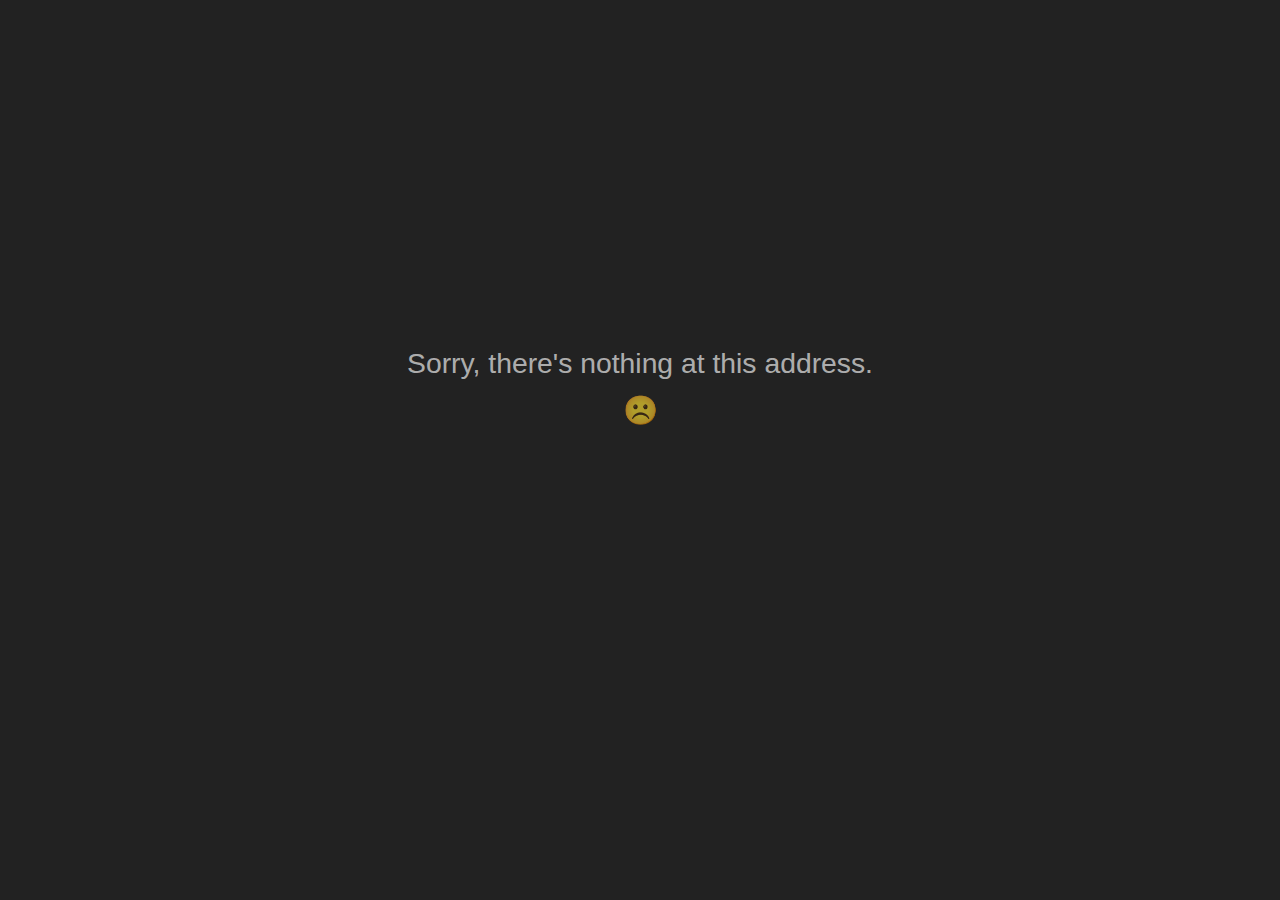
==== index.html @ eb7dbde6 "Deploy to GitHub pages" ====
<!DOCTYPE html>
<html>

<head>
    <meta charset="utf-8" />
    <meta name="viewport" content="width=device-width, initial-scale=1.0, maximum-scale=1.0, user-scalable=no" />
    <title>PDF Toolkit - Subham Karmakar</title>
    <meta name="description" content="A toolkit for manipulating PDF files.">
    <base href="/" />
    <link rel="shortcut icon" href="favicon.ico">
    <link rel="apple-touch-icon" sizes="180x180" href="apple-touch-icon.png">
    <link rel="icon" type="image/png" sizes="32x32" href="favicon-32x32.png">
    <link rel="icon" type="image/png" sizes="16x16" href="favicon-16x16.png">
    <link rel="manifest" href="manifest.json">
    <link rel="stylesheet" href="css/main.css" />
    <link rel="stylesheet" href="css/loader.css" />
    <link rel="stylesheet" href="css/circular-loader.css" />
    <noscript>
        <link rel="stylesheet" href="css/noscript.css" /></noscript>
</head>

<body>

    <app>

        <h1 class="loading-header">Hello There! 😀</h1>

        <div class="cube-wrapper">
            <div class="cube-folding">
                <span class="leaf1"></span>
                <span class="leaf2"></span>
                <span class="leaf3"></span>
                <span class="leaf4"></span>
            </div>
        </div>

        <h1 class="loading-footer">Welcome to my PDF Toolkit</h1>

    </app>


    <!-- <div id="blazor-error-ui">
        An unhandled error has occurred.
        <a href="" class="reload">Reload</a>
        <a class="dismiss">🗙</a>
    </div> -->

</body>

<!-- Start Single Page Apps for GitHub Pages -->
<script type="text/javascript">

    // Single Page Apps for GitHub Pages
    // https://github.com/rafrex/spa-github-pages
    // Copyright (c) 2016 Rafael Pedicini, licensed under the MIT License
    // ----------------------------------------------------------------------
    // This script checks to see if a redirect is present in the query string
    // and converts it back into the correct url and adds it to the
    // browser's history using window.history.replaceState(...),
    // which won't cause the browser to attempt to load the new url.
    // When the single page app is loaded further down in this file,
    // the correct url will be waiting in the browser's history for
    // the single page app to route accordingly.
    (function (l) {
        if (l.search) {
            var q = {};
            l.search.slice(1).split('&').forEach(function (v) {
                var a = v.split('=');
                q[a[0]] = a.slice(1).join('=').replace(/~and~/g, '&');
            });
            if (q.p !== undefined) {
                window.history.replaceState(null, null,
                    l.pathname.slice(0, -1) + (q.p || '') +
                    (q.q ? ('?' + q.q) : '') +
                    l.hash
                );
            }
        }
    }(window.location))

</script>
<!-- End Single Page Apps for GitHub Pages -->

<!-- Scripts for toggling the theme -->
<script type="text/javascript">

    function getCurrentTheme() {
        if (window.matchMedia && window.matchMedia('(prefers-color-scheme: dark)').matches) {
            return 'icon solid fas fa-sun';
        } else {
            return 'icon solid fas fa-moon';
        }
    }

    function toggleBodyTheme(themeIcon) {
        if (themeIcon == 'icon solid fas fa-sun') {
            document.body.className = 'light';
        } else {
            document.body.className = 'dark';
        }
    }

</script>

<!-- Script to download a file -->
<script type="text/javascript">

    function saveAsFile(fileName, file) {
        var link = document.createElement('a');
        link.download = fileName;
        link.href = file;
        document.body.appendChild(link);
        link.click();
        document.body.removeChild(link);
    }

</script>

<script src="_framework/blazor.webassembly.js"></script>
<script>navigator.serviceWorker.register('service-worker.js');</script>


</html>
---- css/main.css ----
@import url(fontawesome-all.min.css);
@import 'https://fonts.googleapis.com/css?family=Source+Sans+Pro:300,400';
@import url('https://fonts.googleapis.com/css2?family=Fira+Code&display=swap');



html, body, div, span, applet, object,
iframe, h1, h2, h3, h4, h5, h6, p, blockquote,
pre, a, abbr, acronym, address, big, cite,
code, del, dfn, em, img, ins, kbd, q, s, samp,
small, strike, strong, sub, sup, tt, var, b,
u, i, center, dl, dt, dd, ol, ul, li, fieldset,
form, label, legend, table, caption, tbody,
tfoot, thead, tr, th, td, article, aside,
canvas, details, embed, figure, figcaption,
footer, header, hgroup, menu, nav, output, ruby,
section, summary, time, mark, audio, video {
	margin: 0;
	padding: 0;
	border: 0;
	font-size: 100%;
	font: inherit;
	vertical-align: baseline;}

article, aside, details, figcaption, figure,
footer, header, hgroup, menu, nav, section {
	display: block;}

body {
	line-height: 1;
}

ol, ul {
	list-style: none;
}

blockquote, q {
	quotes: none;
}

	blockquote:before, blockquote:after, q:before, q:after {
		content: '';
		content: none;
	}

table {
	border-collapse: collapse;
	border-spacing: 0;
}

body {
	-webkit-text-size-adjust: none;
}

mark {
	background-color: transparent;
	color: inherit;
}

input::-moz-focus-inner {
	border: 0;
	padding: 0;
}

input, select, textarea {
	-moz-appearance: none;
	-webkit-appearance: none;
	-ms-appearance: none;
	appearance: none;
}

/* Basic */

	@-ms-viewport {
		width: device-width;
	}

	body {
		-ms-overflow-style: scrollbar;
	}

	@media screen and (max-width: 480px) {

		html, body {
			min-width: 320px;
		}

	}

	html {
		box-sizing: border-box;
	}

	*, *:before, *:after {
		box-sizing: inherit;
	}

	body {
		background-color: #222222;
	}

		body.is-preload *, body.is-preload *:before, body.is-preload *:after {
			-moz-animation: none !important;
			-webkit-animation: none !important;
			-ms-animation: none !important;
			animation: none !important;
			-moz-transition: none !important;
			-webkit-transition: none !important;
			-ms-transition: none !important;
			transition: none !important;
		}

		body.light.is-preload *, body.light.is-preload *:before, body.light.is-preload *:after {
			-moz-animation: none !important;
			-webkit-animation: none !important;
			-ms-animation: none !important;
			animation: none !important;
			-moz-transition: none !important;
			-webkit-transition: none !important;
			-ms-transition: none !important;
			transition: none !important;
		}

		body.dark.is-preload *, body.dark.is-preload *:before, body.dark.is-preload *:after {
			-moz-animation: none !important;
			-webkit-animation: none !important;
			-ms-animation: none !important;
			animation: none !important;
			-moz-transition: none !important;
			-webkit-transition: none !important;
			-ms-transition: none !important;
			transition: none !important;
		}


/* Type */

	body {
		background-color: #222222;
		color: rgba(255, 255, 255, 0.65);
	}

	body, input, select, textarea {
		font-family: Arial, Helvetica, sans-serif;
		font-size: 13.5pt;
		font-weight: 400;
		line-height: 1.65;
	}

		@media screen and (max-width: 1680px) {

			body, input, select, textarea {
				font-size: 13pt;
			}

		}

		@media screen and (max-width: 1280px) {

			body, input, select, textarea {
				font-size: 11.8pt;
			}

		}

		@media screen and (max-width: 360px) {

			body, input, select, textarea {
				font-size: 11pt;
			}

		}

	a {
		-moz-transition: color 0.2s ease, border-bottom 0.2s ease;
		-webkit-transition: color 0.2s ease, border-bottom 0.2s ease;
		-ms-transition: color 0.2s ease, border-bottom 0.2s ease;
		transition: color 0.2s ease, border-bottom 0.2s ease;
		text-decoration: none;
		border-bottom: dotted 1px;
		color: inherit;
	}

		a:hover {
			border-bottom-color: transparent;
		}

	strong, b {
		font-weight: 400;
	}

	em, i {
		font-style: italic;
	}

	p {
		margin: 0 0 2em 0;
	}

		p.content {
			-moz-columns: 20em 2;
			-webkit-columns: 20em 2;
			-ms-columns: 20em 2;
			columns: 20em 2;
			-moz-column-gap: 2em;
			-webkit-column-gap: 2em;
			-ms-column-gap: 2em;
			column-gap: 2em;
			text-align: justify;
		}

	h1, h2, h3, h4, h5, h6 {
		font-weight: 300;
		line-height: 1.5;
		margin: 0 0 0.7em 0;
		letter-spacing: -0.025em;
	}

		h1 a, h2 a, h3 a, h4 a, h5 a, h6 a {
			color: inherit;
			text-decoration: none;
		}

	h1 {
		font-size: 2.5em;
		line-height: 1.2;
	}

	h2 {
		font-size: 1.5em;
	}

	h3 {
		font-size: 1.25em;
	}

	h4 {
		font-size: 1.1em;
	}

	h5 {
		font-size: 0.9em;
	}

	h6 {
		font-size: 0.7em;
	}

	@media screen and (max-width: 736px) {

		h1 {
			font-size: 2em;
		}

	}

	sub {
		font-size: 0.8em;
		position: relative;
		top: 0.5em;
	}

	sup {
		font-size: 0.8em;
		position: relative;
		top: -0.5em;
	}

	blockquote {
		border-left: solid 4px;
		font-style: italic;
		margin: 0 0 2em 0;
		padding: 0.5em 0 0.5em 2em;
	}

	code {
		border-radius: 8px;
		border: solid 1px;
		font-family: "Courier New", monospace;
		font-size: 0.9em;
		margin: 0 0.25em;
		padding: 0em 0.65em;
	}

	pre {
		-webkit-overflow-scrolling: touch;
		font-family: "Courier New", monospace;
		font-size: 0.9em;
		margin: 0 0 2em 0;
	}

		pre code {
			display: block;
			line-height: 1.75;
			padding: 1em 1.5em;
			overflow-x: auto;
		}

	hr {
		border: 0;
		border-bottom: solid 1px;
		margin: 2em 0;
	}

		hr.major {
			margin: 3em 0;
		}

	.align-left {
		text-align: left;
	}

	.align-center {
		text-align: center;
	}

	.align-right {
		text-align: right;
	}

	input, select, textarea {
		color: #B2B2B2;
	}

	a:hover {
		color: #B2B2B2;
	}

	strong, b {
		color: #B2B2B2;
	}

	h1, h2, h3, h4, h5, h6 {
		color: #B2B2B2;
	}

	blockquote {
		border-left-color: rgba(255, 255, 255, 0.35);
	}

	code {
		background: rgba(255, 255, 255, 0.075);
		border-color: rgba(255, 255, 255, 0.35);
	}

	hr {
		border-bottom-color: rgba(255, 255, 255, 0.35);
	}

/* Row */

	.row {
		display: flex;
		flex-wrap: wrap;
		box-sizing: border-box;
		align-items: stretch;
	}

		.row > * {
			box-sizing: border-box;
		}

		.row.gtr-uniform > * > :last-child {
			margin-bottom: 0;
		}

		.row.aln-left {
			justify-content: flex-start;
		}

		.row.aln-center {
			justify-content: center;
		}

		.row.aln-right {
			justify-content: flex-end;
		}

		.row.aln-top {
			align-items: flex-start;
		}

		.row.aln-middle {
			align-items: center;
		}

		.row.aln-bottom {
			align-items: flex-end;
		}

		.row > .imp {
			order: -1;
		}

		.row > .col-1 {
			width: 8.33333%;
		}

		.row > .off-1 {
			margin-left: 8.33333%;
		}

		.row > .col-2 {
			width: 16.66667%;
		}

		.row > .off-2 {
			margin-left: 16.66667%;
		}

		.row > .col-3 {
			width: 25%;
		}

		.row > .off-3 {
			margin-left: 25%;
		}

		.row > .col-4 {
			width: 33.33333%;
		}

		.row > .off-4 {
			margin-left: 33.33333%;
		}

		.row > .col-5 {
			width: 41.66667%;
		}

		.row > .off-5 {
			margin-left: 41.66667%;
		}

		.row > .col-6 {
			width: 50%;
		}

		.row > .off-6 {
			margin-left: 50%;
		}

		.row > .col-7 {
			width: 58.33333%;
		}

		.row > .off-7 {
			margin-left: 58.33333%;
		}

		.row > .col-8 {
			width: 66.66667%;
		}

		.row > .off-8 {
			margin-left: 66.66667%;
		}

		.row > .col-9 {
			width: 75%;
		}

		.row > .off-9 {
			margin-left: 75%;
		}

		.row > .col-10 {
			width: 83.33333%;
		}

		.row > .off-10 {
			margin-left: 83.33333%;
		}

		.row > .col-11 {
			width: 91.66667%;
		}

		.row > .off-11 {
			margin-left: 91.66667%;
		}

		.row > .col-12 {
			width: 100%;
		}

		.row > .off-12 {
			margin-left: 100%;
		}

		.row.gtr-0 {
			margin-top: 0;
			margin-left: 0em;
		}

			.row.gtr-0 > * {
				padding: 0 0 0 0em;
			}

			.row.gtr-0.gtr-uniform {
				margin-top: 0em;
			}

				.row.gtr-0.gtr-uniform > * {
					padding-top: 0em;
				}

		.row.gtr-25 {
			margin-top: 0;
			margin-left: -0.375em;
		}

			.row.gtr-25 > * {
				padding: 0 0 0 0.375em;
			}

			.row.gtr-25.gtr-uniform {
				margin-top: -0.375em;
			}

				.row.gtr-25.gtr-uniform > * {
					padding-top: 0.375em;
				}

		.row.gtr-50 {
			margin-top: 0;
			margin-left: -0.75em;
		}

			.row.gtr-50 > * {
				padding: 0 0 0 0.75em;
			}

			.row.gtr-50.gtr-uniform {
				margin-top: -0.75em;
			}

				.row.gtr-50.gtr-uniform > * {
					padding-top: 0.75em;
				}

		.row {
			margin-top: 0;
			margin-left: -1.5em;
		}

			.row > * {
				padding: 0 0 0 1.5em;
			}

			.row.gtr-uniform {
				margin-top: -1.5em;
			}

				.row.gtr-uniform > * {
					padding-top: 1.5em;
				}

		.row.gtr-150 {
			margin-top: 0;
			margin-left: -2.25em;
		}

			.row.gtr-150 > * {
				padding: 0 0 0 2.25em;
			}

			.row.gtr-150.gtr-uniform {
				margin-top: -2.25em;
			}

				.row.gtr-150.gtr-uniform > * {
					padding-top: 2.25em;
				}

		.row.gtr-200 {
			margin-top: 0;
			margin-left: -3em;
		}

			.row.gtr-200 > * {
				padding: 0 0 0 3em;
			}

			.row.gtr-200.gtr-uniform {
				margin-top: -3em;
			}

				.row.gtr-200.gtr-uniform > * {
					padding-top: 3em;
				}

		@media screen and (max-width: 1680px) {

			.row {
				display: flex;
				flex-wrap: wrap;
				box-sizing: border-box;
				align-items: stretch;
			}

				.row > * {
					box-sizing: border-box;
				}

				.row.gtr-uniform > * > :last-child {
					margin-bottom: 0;
				}

				.row.aln-left {
					justify-content: flex-start;
				}

				.row.aln-center {
					justify-content: center;
				}

				.row.aln-right {
					justify-content: flex-end;
				}

				.row.aln-top {
					align-items: flex-start;
				}

				.row.aln-middle {
					align-items: center;
				}

				.row.aln-bottom {
					align-items: flex-end;
				}

				.row > .imp-xlarge {
					order: -1;
				}

				.row > .col-1-xlarge {
					width: 8.33333%;
				}

				.row > .off-1-xlarge {
					margin-left: 8.33333%;
				}

				.row > .col-2-xlarge {
					width: 16.66667%;
				}

				.row > .off-2-xlarge {
					margin-left: 16.66667%;
				}

				.row > .col-3-xlarge {
					width: 25%;
				}

				.row > .off-3-xlarge {
					margin-left: 25%;
				}

				.row > .col-4-xlarge {
					width: 33.33333%;
				}

				.row > .off-4-xlarge {
					margin-left: 33.33333%;
				}

				.row > .col-5-xlarge {
					width: 41.66667%;
				}

				.row > .off-5-xlarge {
					margin-left: 41.66667%;
				}

				.row > .col-6-xlarge {
					width: 50%;
				}

				.row > .off-6-xlarge {
					margin-left: 50%;
				}

				.row > .col-7-xlarge {
					width: 58.33333%;
				}

				.row > .off-7-xlarge {
					margin-left: 58.33333%;
				}

				.row > .col-8-xlarge {
					width: 66.66667%;
				}

				.row > .off-8-xlarge {
					margin-left: 66.66667%;
				}

				.row > .col-9-xlarge {
					width: 75%;
				}

				.row > .off-9-xlarge {
					margin-left: 75%;
				}

				.row > .col-10-xlarge {
					width: 83.33333%;
				}

				.row > .off-10-xlarge {
					margin-left: 83.33333%;
				}

				.row > .col-11-xlarge {
					width: 91.66667%;
				}

				.row > .off-11-xlarge {
					margin-left: 91.66667%;
				}

				.row > .col-12-xlarge {
					width: 100%;
				}

				.row > .off-12-xlarge {
					margin-left: 100%;
				}

				.row.gtr-0 {
					margin-top: 0;
					margin-left: 0em;
				}

					.row.gtr-0 > * {
						padding: 0 0 0 0em;
					}

					.row.gtr-0.gtr-uniform {
						margin-top: 0em;
					}

						.row.gtr-0.gtr-uniform > * {
							padding-top: 0em;
						}

				.row.gtr-25 {
					margin-top: 0;
					margin-left: -0.375em;
				}

					.row.gtr-25 > * {
						padding: 0 0 0 0.375em;
					}

					.row.gtr-25.gtr-uniform {
						margin-top: -0.375em;
					}

						.row.gtr-25.gtr-uniform > * {
							padding-top: 0.375em;
						}

				.row.gtr-50 {
					margin-top: 0;
					margin-left: -0.75em;
				}

					.row.gtr-50 > * {
						padding: 0 0 0 0.75em;
					}

					.row.gtr-50.gtr-uniform {
						margin-top: -0.75em;
					}

						.row.gtr-50.gtr-uniform > * {
							padding-top: 0.75em;
						}

				.row {
					margin-top: 0;
					margin-left: -1.5em;
				}

					.row > * {
						padding: 0 0 0 1.5em;
					}

					.row.gtr-uniform {
						margin-top: -1.5em;
					}

						.row.gtr-uniform > * {
							padding-top: 1.5em;
						}

				.row.gtr-150 {
					margin-top: 0;
					margin-left: -2.25em;
				}

					.row.gtr-150 > * {
						padding: 0 0 0 2.25em;
					}

					.row.gtr-150.gtr-uniform {
						margin-top: -2.25em;
					}

						.row.gtr-150.gtr-uniform > * {
							padding-top: 2.25em;
						}

				.row.gtr-200 {
					margin-top: 0;
					margin-left: -3em;
				}

					.row.gtr-200 > * {
						padding: 0 0 0 3em;
					}

					.row.gtr-200.gtr-uniform {
						margin-top: -3em;
					}

						.row.gtr-200.gtr-uniform > * {
							padding-top: 3em;
						}

		}

		@media screen and (max-width: 1280px) {

			.row {
				display: flex;
				flex-wrap: wrap;
				box-sizing: border-box;
				align-items: stretch;
			}

				.row > * {
					box-sizing: border-box;
				}

				.row.gtr-uniform > * > :last-child {
					margin-bottom: 0;
				}

				.row.aln-left {
					justify-content: flex-start;
				}

				.row.aln-center {
					justify-content: center;
				}

				.row.aln-right {
					justify-content: flex-end;
				}

				.row.aln-top {
					align-items: flex-start;
				}

				.row.aln-middle {
					align-items: center;
				}

				.row.aln-bottom {
					align-items: flex-end;
				}

				.row > .imp-large {
					order: -1;
				}

				.row > .col-1-large {
					width: 8.33333%;
				}

				.row > .off-1-large {
					margin-left: 8.33333%;
				}

				.row > .col-2-large {
					width: 16.66667%;
				}

				.row > .off-2-large {
					margin-left: 16.66667%;
				}

				.row > .col-3-large {
					width: 25%;
				}

				.row > .off-3-large {
					margin-left: 25%;
				}

				.row > .col-4-large {
					width: 33.33333%;
				}

				.row > .off-4-large {
					margin-left: 33.33333%;
				}

				.row > .col-5-large {
					width: 41.66667%;
				}

				.row > .off-5-large {
					margin-left: 41.66667%;
				}

				.row > .col-6-large {
					width: 50%;
				}

				.row > .off-6-large {
					margin-left: 50%;
				}

				.row > .col-7-large {
					width: 58.33333%;
				}

				.row > .off-7-large {
					margin-left: 58.33333%;
				}

				.row > .col-8-large {
					width: 66.66667%;
				}

				.row > .off-8-large {
					margin-left: 66.66667%;
				}

				.row > .col-9-large {
					width: 75%;
				}

				.row > .off-9-large {
					margin-left: 75%;
				}

				.row > .col-10-large {
					width: 83.33333%;
				}

				.row > .off-10-large {
					margin-left: 83.33333%;
				}

				.row > .col-11-large {
					width: 91.66667%;
				}

				.row > .off-11-large {
					margin-left: 91.66667%;
				}

				.row > .col-12-large {
					width: 100%;
				}

				.row > .off-12-large {
					margin-left: 100%;
				}

				.row.gtr-0 {
					margin-top: 0;
					margin-left: 0em;
				}

					.row.gtr-0 > * {
						padding: 0 0 0 0em;
					}

					.row.gtr-0.gtr-uniform {
						margin-top: 0em;
					}

						.row.gtr-0.gtr-uniform > * {
							padding-top: 0em;
						}

				.row.gtr-25 {
					margin-top: 0;
					margin-left: -0.375em;
				}

					.row.gtr-25 > * {
						padding: 0 0 0 0.375em;
					}

					.row.gtr-25.gtr-uniform {
						margin-top: -0.375em;
					}

						.row.gtr-25.gtr-uniform > * {
							padding-top: 0.375em;
						}

				.row.gtr-50 {
					margin-top: 0;
					margin-left: -0.75em;
				}

					.row.gtr-50 > * {
						padding: 0 0 0 0.75em;
					}

					.row.gtr-50.gtr-uniform {
						margin-top: -0.75em;
					}

						.row.gtr-50.gtr-uniform > * {
							padding-top: 0.75em;
						}

				.row {
					margin-top: 0;
					margin-left: -1.5em;
				}

					.row > * {
						padding: 0 0 0 1.5em;
					}

					.row.gtr-uniform {
						margin-top: -1.5em;
					}

						.row.gtr-uniform > * {
							padding-top: 1.5em;
						}

				.row.gtr-150 {
					margin-top: 0;
					margin-left: -2.25em;
				}

					.row.gtr-150 > * {
						padding: 0 0 0 2.25em;
					}

					.row.gtr-150.gtr-uniform {
						margin-top: -2.25em;
					}

						.row.gtr-150.gtr-uniform > * {
							padding-top: 2.25em;
						}

				.row.gtr-200 {
					margin-top: 0;
					margin-left: -3em;
				}

					.row.gtr-200 > * {
						padding: 0 0 0 3em;
					}

					.row.gtr-200.gtr-uniform {
						margin-top: -3em;
					}

						.row.gtr-200.gtr-uniform > * {
							padding-top: 3em;
						}

		}

		@media screen and (max-width: 980px) {

			.row {
				display: flex;
				flex-wrap: wrap;
				box-sizing: border-box;
				align-items: stretch;
			}

				.row > * {
					box-sizing: border-box;
				}

				.row.gtr-uniform > * > :last-child {
					margin-bottom: 0;
				}

				.row.aln-left {
					justify-content: flex-start;
				}

				.row.aln-center {
					justify-content: center;
				}

				.row.aln-right {
					justify-content: flex-end;
				}

				.row.aln-top {
					align-items: flex-start;
				}

				.row.aln-middle {
					align-items: center;
				}

				.row.aln-bottom {
					align-items: flex-end;
				}

				.row > .imp-medium {
					order: -1;
				}

				.row > .col-1-medium {
					width: 8.33333%;
				}

				.row > .off-1-medium {
					margin-left: 8.33333%;
				}

				.row > .col-2-medium {
					width: 16.66667%;
				}

				.row > .off-2-medium {
					margin-left: 16.66667%;
				}

				.row > .col-3-medium {
					width: 25%;
				}

				.row > .off-3-medium {
					margin-left: 25%;
				}

				.row > .col-4-medium {
					width: 33.33333%;
				}

				.row > .off-4-medium {
					margin-left: 33.33333%;
				}

				.row > .col-5-medium {
					width: 41.66667%;
				}

				.row > .off-5-medium {
					margin-left: 41.66667%;
				}

				.row > .col-6-medium {
					width: 50%;
				}

				.row > .off-6-medium {
					margin-left: 50%;
				}

				.row > .col-7-medium {
					width: 58.33333%;
				}

				.row > .off-7-medium {
					margin-left: 58.33333%;
				}

				.row > .col-8-medium {
					width: 66.66667%;
				}

				.row > .off-8-medium {
					margin-left: 66.66667%;
				}

				.row > .col-9-medium {
					width: 75%;
				}

				.row > .off-9-medium {
					margin-left: 75%;
				}

				.row > .col-10-medium {
					width: 83.33333%;
				}

				.row > .off-10-medium {
					margin-left: 83.33333%;
				}

				.row > .col-11-medium {
					width: 91.66667%;
				}

				.row > .off-11-medium {
					margin-left: 91.66667%;
				}

				.row > .col-12-medium {
					width: 100%;
				}

				.row > .off-12-medium {
					margin-left: 100%;
				}

				.row.gtr-0 {
					margin-top: 0;
					margin-left: 0em;
				}

					.row.gtr-0 > * {
						padding: 0 0 0 0em;
					}

					.row.gtr-0.gtr-uniform {
						margin-top: 0em;
					}

						.row.gtr-0.gtr-uniform > * {
							padding-top: 0em;
						}

				.row.gtr-25 {
					margin-top: 0;
					margin-left: -0.375em;
				}

					.row.gtr-25 > * {
						padding: 0 0 0 0.375em;
					}

					.row.gtr-25.gtr-uniform {
						margin-top: -0.375em;
					}

						.row.gtr-25.gtr-uniform > * {
							padding-top: 0.375em;
						}

				.row.gtr-50 {
					margin-top: 0;
					margin-left: -0.75em;
				}

					.row.gtr-50 > * {
						padding: 0 0 0 0.75em;
					}

					.row.gtr-50.gtr-uniform {
						margin-top: -0.75em;
					}

						.row.gtr-50.gtr-uniform > * {
							padding-top: 0.75em;
						}

				.row {
					margin-top: 0;
					margin-left: -1.5em;
				}

					.row > * {
						padding: 0 0 0 1.5em;
					}

					.row.gtr-uniform {
						margin-top: -1.5em;
					}

						.row.gtr-uniform > * {
							padding-top: 1.5em;
						}

				.row.gtr-150 {
					margin-top: 0;
					margin-left: -2.25em;
				}

					.row.gtr-150 > * {
						padding: 0 0 0 2.25em;
					}

					.row.gtr-150.gtr-uniform {
						margin-top: -2.25em;
					}

						.row.gtr-150.gtr-uniform > * {
							padding-top: 2.25em;
						}

				.row.gtr-200 {
					margin-top: 0;
					margin-left: -3em;
				}

					.row.gtr-200 > * {
						padding: 0 0 0 3em;
					}

					.row.gtr-200.gtr-uniform {
						margin-top: -3em;
					}

						.row.gtr-200.gtr-uniform > * {
							padding-top: 3em;
						}

		}

		@media screen and (max-width: 736px) {

			.row {
				display: flex;
				flex-wrap: wrap;
				box-sizing: border-box;
				align-items: stretch;
			}

				.row > * {
					box-sizing: border-box;
				}

				.row.gtr-uniform > * > :last-child {
					margin-bottom: 0;
				}

				.row.aln-left {
					justify-content: flex-start;
				}

				.row.aln-center {
					justify-content: center;
				}

				.row.aln-right {
					justify-content: flex-end;
				}

				.row.aln-top {
					align-items: flex-start;
				}

				.row.aln-middle {
					align-items: center;
				}

				.row.aln-bottom {
					align-items: flex-end;
				}

				.row > .imp-small {
					order: -1;
				}

				.row > .col-1-small {
					width: 8.33333%;
				}

				.row > .off-1-small {
					margin-left: 8.33333%;
				}

				.row > .col-2-small {
					width: 16.66667%;
				}

				.row > .off-2-small {
					margin-left: 16.66667%;
				}

				.row > .col-3-small {
					width: 25%;
				}

				.row > .off-3-small {
					margin-left: 25%;
				}

				.row > .col-4-small {
					width: 33.33333%;
				}

				.row > .off-4-small {
					margin-left: 33.33333%;
				}

				.row > .col-5-small {
					width: 41.66667%;
				}

				.row > .off-5-small {
					margin-left: 41.66667%;
				}

				.row > .col-6-small {
					width: 50%;
				}

				.row > .off-6-small {
					margin-left: 50%;
				}

				.row > .col-7-small {
					width: 58.33333%;
				}

				.row > .off-7-small {
					margin-left: 58.33333%;
				}

				.row > .col-8-small {
					width: 66.66667%;
				}

				.row > .off-8-small {
					margin-left: 66.66667%;
				}

				.row > .col-9-small {
					width: 75%;
				}

				.row > .off-9-small {
					margin-left: 75%;
				}

				.row > .col-10-small {
					width: 83.33333%;
				}

				.row > .off-10-small {
					margin-left: 83.33333%;
				}

				.row > .col-11-small {
					width: 91.66667%;
				}

				.row > .off-11-small {
					margin-left: 91.66667%;
				}

				.row > .col-12-small {
					width: 100%;
				}

				.row > .off-12-small {
					margin-left: 100%;
				}

				.row.gtr-0 {
					margin-top: 0;
					margin-left: 0em;
				}

					.row.gtr-0 > * {
						padding: 0 0 0 0em;
					}

					.row.gtr-0.gtr-uniform {
						margin-top: 0em;
					}

						.row.gtr-0.gtr-uniform > * {
							padding-top: 0em;
						}

				.row.gtr-25 {
					margin-top: 0;
					margin-left: -0.25em;
				}

					.row.gtr-25 > * {
						padding: 0 0 0 0.25em;
					}

					.row.gtr-25.gtr-uniform {
						margin-top: -0.25em;
					}

						.row.gtr-25.gtr-uniform > * {
							padding-top: 0.25em;
						}

				.row.gtr-50 {
					margin-top: 0;
					margin-left: -0.5em;
				}

					.row.gtr-50 > * {
						padding: 0 0 0 0.5em;
					}

					.row.gtr-50.gtr-uniform {
						margin-top: -0.5em;
					}

						.row.gtr-50.gtr-uniform > * {
							padding-top: 0.5em;
						}

				.row {
					margin-top: 0;
					margin-left: -1em;
				}

					.row > * {
						padding: 0 0 0 1em;
					}

					.row.gtr-uniform {
						margin-top: -1em;
					}

						.row.gtr-uniform > * {
							padding-top: 1em;
						}

				.row.gtr-150 {
					margin-top: 0;
					margin-left: -1.5em;
				}

					.row.gtr-150 > * {
						padding: 0 0 0 1.5em;
					}

					.row.gtr-150.gtr-uniform {
						margin-top: -1.5em;
					}

						.row.gtr-150.gtr-uniform > * {
							padding-top: 1.5em;
						}

				.row.gtr-200 {
					margin-top: 0;
					margin-left: -2em;
				}

					.row.gtr-200 > * {
						padding: 0 0 0 2em;
					}

					.row.gtr-200.gtr-uniform {
						margin-top: -2em;
					}

						.row.gtr-200.gtr-uniform > * {
							padding-top: 2em;
						}

		}

		@media screen and (max-width: 480px) {

			.row {
				display: flex;
				flex-wrap: wrap;
				box-sizing: border-box;
				align-items: stretch;
			}

				.row > * {
					box-sizing: border-box;
				}

				.row.gtr-uniform > * > :last-child {
					margin-bottom: 0;
				}

				.row.aln-left {
					justify-content: flex-start;
				}

				.row.aln-center {
					justify-content: center;
				}

				.row.aln-right {
					justify-content: flex-end;
				}

				.row.aln-top {
					align-items: flex-start;
				}

				.row.aln-middle {
					align-items: center;
				}

				.row.aln-bottom {
					align-items: flex-end;
				}

				.row > .imp-xsmall {
					order: -1;
				}

				.row > .col-1-xsmall {
					width: 8.33333%;
				}

				.row > .off-1-xsmall {
					margin-left: 8.33333%;
				}

				.row > .col-2-xsmall {
					width: 16.66667%;
				}

				.row > .off-2-xsmall {
					margin-left: 16.66667%;
				}

				.row > .col-3-xsmall {
					width: 25%;
				}

				.row > .off-3-xsmall {
					margin-left: 25%;
				}

				.row > .col-4-xsmall {
					width: 33.33333%;
				}

				.row > .off-4-xsmall {
					margin-left: 33.33333%;
				}

				.row > .col-5-xsmall {
					width: 41.66667%;
				}

				.row > .off-5-xsmall {
					margin-left: 41.66667%;
				}

				.row > .col-6-xsmall {
					width: 50%;
				}

				.row > .off-6-xsmall {
					margin-left: 50%;
				}

				.row > .col-7-xsmall {
					width: 58.33333%;
				}

				.row > .off-7-xsmall {
					margin-left: 58.33333%;
				}

				.row > .col-8-xsmall {
					width: 66.66667%;
				}

				.row > .off-8-xsmall {
					margin-left: 66.66667%;
				}

				.row > .col-9-xsmall {
					width: 75%;
				}

				.row > .off-9-xsmall {
					margin-left: 75%;
				}

				.row > .col-10-xsmall {
					width: 83.33333%;
				}

				.row > .off-10-xsmall {
					margin-left: 83.33333%;
				}

				.row > .col-11-xsmall {
					width: 91.66667%;
				}

				.row > .off-11-xsmall {
					margin-left: 91.66667%;
				}

				.row > .col-12-xsmall {
					width: 100%;
				}

				.row > .off-12-xsmall {
					margin-left: 100%;
				}

				.row.gtr-0 {
					margin-top: 0;
					margin-left: 0em;
				}

					.row.gtr-0 > * {
						padding: 0 0 0 0em;
					}

					.row.gtr-0.gtr-uniform {
						margin-top: 0em;
					}

						.row.gtr-0.gtr-uniform > * {
							padding-top: 0em;
						}

				.row.gtr-25 {
					margin-top: 0;
					margin-left: -0.3125em;
				}

					.row.gtr-25 > * {
						padding: 0 0 0 0.3125em;
					}

					.row.gtr-25.gtr-uniform {
						margin-top: -0.3125em;
					}

						.row.gtr-25.gtr-uniform > * {
							padding-top: 0.3125em;
						}

				.row.gtr-50 {
					margin-top: 0;
					margin-left: -0.625em;
				}

					.row.gtr-50 > * {
						padding: 0 0 0 0.625em;
					}

					.row.gtr-50.gtr-uniform {
						margin-top: -0.625em;
					}

						.row.gtr-50.gtr-uniform > * {
							padding-top: 0.625em;
						}

				.row {
					margin-top: 0;
					margin-left: -1.25em;
				}

					.row > * {
						padding: 0 0 0 1.25em;
					}

					.row.gtr-uniform {
						margin-top: -1.25em;
					}

						.row.gtr-uniform > * {
							padding-top: 1.25em;
						}

				.row.gtr-150 {
					margin-top: 0;
					margin-left: -1.875em;
				}

					.row.gtr-150 > * {
						padding: 0 0 0 1.875em;
					}

					.row.gtr-150.gtr-uniform {
						margin-top: -1.875em;
					}

						.row.gtr-150.gtr-uniform > * {
							padding-top: 1.875em;
						}

				.row.gtr-200 {
					margin-top: 0;
					margin-left: -2.5em;
				}

					.row.gtr-200 > * {
						padding: 0 0 0 2.5em;
					}

					.row.gtr-200.gtr-uniform {
						margin-top: -2.5em;
					}

						.row.gtr-200.gtr-uniform > * {
							padding-top: 2.5em;
						}

		}

/* Box */

	.box {
		border-radius: 8px;
		border: solid;
		margin-bottom: 2em;
		padding: 1.5em;
	}

		.box > :last-child,
		.box > :last-child > :last-child,
		.box > :last-child > :last-child > :last-child {
			margin-bottom: 0;
		}

		.box.alt {
			border: 0;
			border-radius: 0;
			padding: 0;
		}

	.box {
		border-color: rgba(255, 255, 255, 0.35);
	}

/* Button */

	input[type="submit"],
	input[type="reset"],
	input[type="button"],
	button,
	.button {
		-moz-appearance: none;
		-webkit-appearance: none;
		-ms-appearance: none;
		appearance: none;
		-moz-transition: background-color 0.2s ease-in-out, color 0.2s ease-in-out;
		-webkit-transition: background-color 0.2s ease-in-out, color 0.2s ease-in-out;
		-ms-transition: background-color 0.2s ease-in-out, color 0.2s ease-in-out;
		transition: background-color 0.2s ease-in-out, color 0.2s ease-in-out;
		border-radius: 8px;
		border: 0;
		cursor: pointer;
		display: inline-block;
		font-weight: 300;
		height: 2.75em;
		line-height: 2.75em;
		min-width: 9.25em;
		padding: 0 1.5em;
		margin-bottom: 0.55em;
		margin-top: 0.55em;
		margin-right: 0.40em;
		margin-left: 0.40em;
		text-align: center;
		text-decoration: none;
		white-space: nowrap;
	}

	.add-button {
		position: absolute;
		top: 1px;
		left: 1px;
	}

		input[type="submit"].icon,
		input[type="reset"].icon,
		input[type="button"].icon,
		button.icon,
		.button.icon {
			padding-left: 1.35em;
		}

			input[type="submit"].icon:before,
			input[type="reset"].icon:before,
			input[type="button"].icon:before,
			button.icon:before,
			.button.icon:before {
				margin-right: 0.5em;
			}

		input[type="submit"].fit,
		input[type="reset"].fit,
		input[type="button"].fit,
		button.fit,
		.button.fit {
			width: 100%;
		}

		input[type="submit"].small,
		input[type="reset"].small,
		input[type="button"].small,
		button.small,
		.button.small {
			font-size: 0.8em;
		}

		input[type="submit"].large,
		input[type="reset"].large,
		input[type="button"].large,
		button.large,
		.button.large {
			font-size: 1.35em;
		}

		input[type="submit"].disabled, input[type="submit"]:disabled,
		input[type="reset"].disabled,
		input[type="reset"]:disabled,
		input[type="button"].disabled,
		input[type="button"]:disabled,
		button.disabled,
		button:disabled,
		.button.disabled,
		.button:disabled {
			pointer-events: none;
			opacity: 0.25;
		}

		@media screen and (max-width: 736px) {

			input[type="submit"],
			input[type="reset"],
			input[type="button"],
			button,
			.button {
				min-width: 0;
			}

		}

	input[type="submit"],
	input[type="reset"],
	input[type="button"],
	button,
	.button {
		background-color: transparent;
		box-shadow: inset 0 0 0 1px rgba(255, 255, 255, 0.35);
		color: #ffffff !important;
	}

		input[type="submit"]:hover,
		input[type="reset"]:hover,
		input[type="button"]:hover,
		button:hover,
		.button:hover {
			background-color: rgba(255, 255, 255, 0.075);
		}

		input[type="submit"]:active,
		input[type="reset"]:active,
		input[type="button"]:active,
		button:active,
		.button:active {
			background-color: rgba(255, 255, 255, 0.2);
		}

		input[type="submit"].icon:before,
		input[type="reset"].icon:before,
		input[type="button"].icon:before,
		button.icon:before,
		.button.icon:before {
			color: rgba(255, 255, 255, 0.5);
		}

		input[type="submit"].primary,
		input[type="reset"].primary,
		input[type="button"].primary,
		button.primary,
		.button.primary {
			background-color: #05576b;
			color: #ffffff !important;
			box-shadow: none;
		}

			input[type="submit"].primary:hover,
			input[type="reset"].primary:hover,
			input[type="button"].primary:hover,
			button.primary:hover,
			.button.primary:hover {
				background-color: #05576b;
			}

			input[type="submit"].primary:active,
			input[type="reset"].primary:active,
			input[type="button"].primary:active,
			button.primary:active,
			.button.primary:active {
				background-color: #05576b;
			}

			input[type="submit"].primary.icon:before,
			input[type="reset"].primary.icon:before,
			input[type="button"].primary.icon:before,
			button.primary.icon:before,
			.button.primary.icon:before {
				color: #B2B2B2 !important;
			}

/* Form */

	form {
		margin: 0 0 2em 0;
	}

	label {
		display: block;
		font-size: 0.9em;
		font-weight: 400;
		margin: 0 0 1em 0;
	}

	input[type="text"],
	input[type="password"],
	input[type="email"],
	select,
	textarea {
		-moz-appearance: none;
		-webkit-appearance: none;
		-ms-appearance: none;
		appearance: none;
		border-radius: 8px;
		border: solid 1px;
		color: inherit;
		display: block;
		outline: 0;
		padding: 0 1em;
		text-decoration: none;
		width: 100%;
	}

		input[type="text"]:invalid,
		input[type="password"]:invalid,
		input[type="email"]:invalid,
		select:invalid,
		textarea:invalid {
			box-shadow: none;
		}

	select {
		background-size: 1.25rem;
		background-repeat: no-repeat;
		background-position: calc(100% - 1rem) center;
		height: 2.75em;
		padding-right: 2.75em;
		text-overflow: ellipsis;
	}

		select:focus::-ms-value {
			background-color: transparent;
		}

		select::-ms-expand {
			display: none;
		}

	input[type="text"],
	input[type="password"],
	input[type="email"],
	select {
		height: 2.75em;
	}

	textarea {
		padding: 0.75em 1em;
	}

	input[type="checkbox"],
	input[type="radio"] {
		-moz-appearance: none;
		-webkit-appearance: none;
		-ms-appearance: none;
		appearance: none;
		display: block;
		float: left;
		margin-right: -2em;
		opacity: 0;
		width: 1em;
		z-index: -1;
	}

		input[type="checkbox"] + label,
		input[type="radio"] + label {
			text-decoration: none;
			cursor: pointer;
			display: inline-block;
			font-size: 1em;
			font-weight: 300;
			padding-left: 2.4em;
			padding-right: 0.75em;
			position: relative;
		}

			input[type="checkbox"] + label:before,
			input[type="radio"] + label:before {
				-moz-osx-font-smoothing: grayscale;
				-webkit-font-smoothing: antialiased;
				display: inline-block;
				font-style: normal;
				font-variant: normal;
				text-rendering: auto;
				line-height: 1;
				text-transform: none !important;
				font-family: 'Font Awesome 5 Free';
				font-weight: 900;
			}

			input[type="checkbox"] + label:before,
			input[type="radio"] + label:before {
				border-radius: 8px;
				border: solid 1px;
				content: '';
				display: inline-block;
				font-size: 0.8em;
				height: 2.0625em;
				left: 0;
				line-height: 2.0625em;
				position: absolute;
				text-align: center;
				top: 0;
				width: 2.0625em;
			}

		input[type="checkbox"]:checked + label:before,
		input[type="radio"]:checked + label:before {
			content: '\f00c';
		}

	input[type="checkbox"] + label:before {
		border-radius: 8px;
	}

	input[type="radio"] + label:before {
		border-radius: 100%;
	}

	::-webkit-input-placeholder {
		opacity: 1.0;
	}

	:-moz-placeholder {
		opacity: 1.0;
	}

	::-moz-placeholder {
		opacity: 1.0;
	}

	:-ms-input-placeholder {
		opacity: 1.0;
	}

	label {
		color: #B2B2B2;
	}

	input[type="text"],
	input[type="password"],
	input[type="email"],
	select,
	textarea {
		background-color: rgba(255, 255, 255, 0.075);
		border-color: rgba(255, 255, 255, 0.35);
	}

		input[type="text"]:focus,
		input[type="password"]:focus,
		input[type="email"]:focus,
		select:focus,
		textarea:focus {
			border-color: #05576b;
			box-shadow: 0 0 0 1px #05576b;
		}

	select {
		background-image: url("data:image/svg+xml;charset=utf8,%3Csvg xmlns='http://www.w3.org/2000/svg' width='40' height='40' preserveAspectRatio='none' viewBox='0 0 40 40'%3E%3Cpath d='M9.4,12.3l10.4,10.4l10.4-10.4c0.2-0.2,0.5-0.4,0.9-0.4c0.3,0,0.6,0.1,0.9,0.4l3.3,3.3c0.2,0.2,0.4,0.5,0.4,0.9 c0,0.4-0.1,0.6-0.4,0.9L20.7,31.9c-0.2,0.2-0.5,0.4-0.9,0.4c-0.3,0-0.6-0.1-0.9-0.4L4.3,17.3c-0.2-0.2-0.4-0.5-0.4-0.9 c0-0.4,0.1-0.6,0.4-0.9l3.3-3.3c0.2-0.2,0.5-0.4,0.9-0.4S9.1,12.1,9.4,12.3z' fill='rgba(255, 255, 255, 0.35)' /%3E%3C/svg%3E");
	}

		select option {
			color: #B2B2B2;
			background: #c05050;
		}

	input[type="checkbox"] + label,
	input[type="radio"] + label {
		color: rgba(255, 255, 255, 0.65);
	}

		input[type="checkbox"] + label:before,
		input[type="radio"] + label:before {
			background: rgba(255, 255, 255, 0.075);
			border-color: rgba(255, 255, 255, 0.35);
		}

	input[type="checkbox"]:checked + label:before,
	input[type="radio"]:checked + label:before {
		background-color: #B2B2B2;
		border-color: #B2B2B2;
		color: #c05050;
	}

	input[type="checkbox"]:focus + label:before,
	input[type="radio"]:focus + label:before {
		border-color: #05576b;
		box-shadow: 0 0 0 1px #05576b;
	}

	::-webkit-input-placeholder {
		color: rgba(255, 255, 255, 0.5) !important;
	}

	:-moz-placeholder {
		color: rgba(255, 255, 255, 0.5) !important;
	}

	::-moz-placeholder {
		color: rgba(255, 255, 255, 0.5) !important;
	}

	:-ms-input-placeholder {
		color: rgba(255, 255, 255, 0.5) !important;
	}

	.formerize-placeholder {
		color: rgba(255, 255, 255, 0.5) !important;
	}

/* Icon */

	#themeSwitch {
		cursor: pointer;
	}

	.icon {
		text-decoration: none;
		-moz-transition: background-color 0.2s ease-in-out, color 0.2s ease-in-out;
		-webkit-transition: background-color 0.2s ease-in-out, color 0.2s ease-in-out;
		-ms-transition: background-color 0.2s ease-in-out, color 0.2s ease-in-out;
		transition: background-color 0.2s ease-in-out, color 0.2s ease-in-out;
		border-bottom: none;
		position: relative;
	}

		.icon:before {
			-moz-osx-font-smoothing: grayscale;
			-webkit-font-smoothing: antialiased;
			display: inline-block;
			font-style: normal;
			font-variant: normal;
			text-rendering: auto;
			line-height: 1;
			text-transform: none !important;
			font-family: 'Font Awesome 5 Free';
			font-weight: 400;
		}

		.icon > .label {
			display: none;
		}

		.icon:before {
			line-height: solid;
		}

		.icon.solid:before {
			font-weight: 900;
		}

		.icon.brands:before {
			font-family: 'Font Awesome 5 Brands';
		}

		.icon.major {
			border: solid 1px;
			display: inline-block;
			border-radius: 100%;
			padding: 0.65em;
			margin: 0 0 2em 0;
			cursor: default;
		}

			.icon.major:before {
				display: inline-block;
				font-size: 6.25rem;
				width: 2.25em;
				height: 2.25em;
				line-height: 2.2em;
				border-radius: 100%;
				border: solid 1px;
				text-align: center;
			}

		.icon.alt {
			display: inline-block;
			border: solid 1px;
			border-radius: 100%;
		}

			.icon.alt:before {
				display: block;
				font-size: 1.25em;
				width: 2em;
				height: 2em;
				text-align: center;
				line-height: 2em;
			}

		.icon.style1 {
			color: #c05050;
		}

		.icon.style2 {
			color: #c79cc8;
		}

		.icon.style3 {
			color: #493581;
		}

		.icon.style4 {
			color: #9bb2e1;
		}

		.icon.style5 {
			color: #05576b;
		}

		@media screen and (max-width: 1680px) {

			.icon.major:before {
				font-size: 5.5rem;
			}

		}

		@media screen and (max-width: 1280px) {

			.icon.major:before {
				font-size: 4.75rem;
			}

		}

		@media screen and (max-width: 736px) {

			.icon.major {
				margin: 0 0 1.5em 0;
				padding: 0.35em;
			}

				.icon.major:before {
					font-size: 3.5rem;
				}

		}

	.icon.major {
		border-color: rgba(255, 255, 255, 0.35);
	}

		.icon.major:before {
			border-color: rgba(255, 255, 255, 0.35);
		}

	.icon.alt {
		border-color: rgba(255, 255, 255, 0.35);
		color: #B2B2B2;
	}

		.icon.alt:hover {
			background-color: rgba(255, 255, 255, 0.075);
		}

		.icon.alt:active {
			background-color: rgba(255, 255, 255, 0.2);
		}

/* Image */

	.image {
		border-radius: 8px;
		border: 0;
		display: inline-block;
		position: relative;
	}

		.image img {
			border-radius: 8px;
			display: block;
		}

		.image.left, .image.right {
			max-width: 40%;
		}

			.image.left img, .image.right img {
				width: 100%;
			}

		.image.left {
			float: left;
			margin: 0 1.5em 1em 0;
			top: 0.25em;
		}

		.image.right {
			float: right;
			margin: 0 0 1em 1.5em;
			top: 0.25em;
		}

		.image.fit {
			display: block;
			margin: 0 0 2em 0;
			width: 100%;
		}

			.image.fit img {
				width: 100%;
			}

		.image.main {
			display: block;
			margin: 0 0 3em 0;
			width: 100%;
		}

		.image.main-light {
			display: block;
			margin: 0 0 3em 0;
			width: 100%;
		}

		.image.main-dark {
			display: block;
			margin: 0 0 3em 0;
			width: 100%;
		}

			.image.main img {
				width: 100%;
			}

			.image.main-light img {
				width: 100%;
			}

			.image.main-dark img {
				width: 100%;
			}


/* List */

	ol {
		list-style: decimal;
		margin: 0 0 2em 0;
		padding-left: 1.25em;
	}

		ol li {
			padding-left: 0.25em;
		}

	ul {
		list-style: disc;
		margin: 0 0 2em 0;
		padding-left: 1em;
	}

		ul li {
			padding-left: 0.5em;
		}

		ul.alt {
			list-style: none;
			padding-left: 0;
		}

			ul.alt li {
				border-top: solid 1px;
				padding: 0.5em 0;
			}

				ul.alt li:first-child {
					border-top: 0;
					padding-top: 0;
				}

	dl {
		margin: 0 0 2em 0;
	}

		dl dt {
			display: block;
			font-weight: 400;
			margin: 0 0 1em 0;
		}

		dl dd {
			margin-left: 2em;
		}

		dl.alt dt {
			display: block;
			width: 3em;
			margin: 0;
			clear: left;
			float: left;
		}

		dl.alt dd {
			margin: 0 0 0.85em 5.5em;
		}

		dl.alt:after {
			content: '';
			display: block;
			clear: both;
		}

	ul.alt li {
		border-top-color: rgba(255, 255, 255, 0.35);
	}

	dl dt {
		color: #B2B2B2;
	}

/* Actions */

	ul.actions {
		display: -moz-flex;
		display: -webkit-flex;
		display: -ms-flex;
		display: flex;
		cursor: default;
		list-style: none;
		margin-left: -1em;
		padding-left: 0;
	}

		ul.actions li {
			padding: 0 0 0 1em;
			vertical-align: middle;
		}

		ul.actions.special {
			-moz-justify-content: center;
			-webkit-justify-content: center;
			-ms-justify-content: center;
			justify-content: center;
			width: 100%;
			margin-left: 0;
		}

			ul.actions.special li:first-child {
				padding-left: 0;
			}

		ul.actions.stacked {
			-moz-flex-direction: column;
			-webkit-flex-direction: column;
			-ms-flex-direction: column;
			flex-direction: column;
			margin-left: 0;
		}

			ul.actions.stacked li {
				padding: 1.3em 0 0 0;
			}

				ul.actions.stacked li:first-child {
					padding-top: 0;
				}

		ul.actions.fit {
			width: calc(100% + 1em);
		}

			ul.actions.fit li {
				-moz-flex-grow: 1;
				-webkit-flex-grow: 1;
				-ms-flex-grow: 1;
				flex-grow: 1;
				-moz-flex-shrink: 1;
				-webkit-flex-shrink: 1;
				-ms-flex-shrink: 1;
				flex-shrink: 1;
				width: 100%;
			}

				ul.actions.fit li > * {
					width: 100%;
				}

			ul.actions.fit.stacked {
				width: 100%;
			}

		@media screen and (max-width: 480px) {

			ul.actions:not(.fixed) {
				-moz-flex-direction: column;
				-webkit-flex-direction: column;
				-ms-flex-direction: column;
				flex-direction: column;
				margin-left: 0;
				width: 100% !important;
			}

				ul.actions:not(.fixed) li {
					-moz-flex-grow: 1;
					-webkit-flex-grow: 1;
					-ms-flex-grow: 1;
					flex-grow: 1;
					-moz-flex-shrink: 1;
					-webkit-flex-shrink: 1;
					-ms-flex-shrink: 1;
					flex-shrink: 1;
					padding: 1em 0 0 0;
					text-align: center;
					width: 100%;
				}

					ul.actions:not(.fixed) li > * {
						width: 100%;
					}

					ul.actions:not(.fixed) li:first-child {
						padding-top: 0;
					}

					ul.actions:not(.fixed) li input[type="submit"],
					ul.actions:not(.fixed) li input[type="reset"],
					ul.actions:not(.fixed) li input[type="button"],
					ul.actions:not(.fixed) li button,
					ul.actions:not(.fixed) li .button {
						width: 100%;
					}

						ul.actions:not(.fixed) li input[type="submit"].icon:before,
						ul.actions:not(.fixed) li input[type="reset"].icon:before,
						ul.actions:not(.fixed) li input[type="button"].icon:before,
						ul.actions:not(.fixed) li button.icon:before,
						ul.actions:not(.fixed) li .button.icon:before {
							margin-left: -0.5rem;
						}

		}

/* Icons */

	ul.icons {
		cursor: default;
		list-style: none;
		padding-left: 0;
	}

		ul.icons li {
			display: inline-block;
			padding: 0 0.65em 0 0;
		}

			ul.icons li:last-child {
				padding-right: 0 !important;
			}

/* Section/Article */

	section.special, article.special {
		text-align: center;
	}

	header.major {
		margin-bottom: 3em;
	}

		header.major h2 {
			font-size: 2em;
			font-weight: bold;
		}

			header.major h2:after {
				display: block;
				content: '';
				width: 4.5em;
				height: 3px;
				margin: 0.7em 0 1em 0;
				border-radius: 2px;
			}

				section.special header.major h2:after, article.special header.major h2:after {
					margin-left: auto;
					margin-right: auto;
				}

		header.major p {
			font-size: 1.25em;
			letter-spacing: -0.025em;
		}

		header.major.special {
			text-align: center;
		}

			header.major.special h2:after {
				margin-left: auto;
				margin-right: auto;
			}

	footer.major {
		margin-top: 3em;
	}

	@media screen and (max-width: 736px) {

		header.major {
			margin-bottom: 0;
		}

			header.major h2 {
				font-size: 1.5em;
			}

			header.major p {
				font-size: 1em;
				letter-spacing: 0;
			}

				header.major p br {
					display: none;
				}

		footer.major {
			margin-top: 0;
		}

	}

	header.major h2:after {
		background-color: rgba(255, 255, 255, 0.35);
	}

/* Table */

	.table-wrapper {
		-webkit-overflow-scrolling: touch;
		overflow-x: auto;
	}

	table {
		margin: 0 0 2em 0;
		width: 100%;
	}

		table tbody tr {
			border: solid 1px;
			border-left: 0;
			border-right: 0;
		}

		table td {
			padding: 0.75em 0.75em;
		}

		table th {
			font-size: 0.9em;
			font-weight: 400;
			padding: 0 0.75em 0.75em 0.75em;
			text-align: left;
		}

		table thead {
			border-bottom: solid 2px;
		}

		table tfoot {
			border-top: solid 2px;
		}

		table.alt {
			border-collapse: separate;
		}

			table.alt tbody tr td {
				border: solid 1px;
				border-left-width: 0;
				border-top-width: 0;
			}

				table.alt tbody tr td:first-child {
					border-left-width: 1px;
				}

			table.alt tbody tr:first-child td {
				border-top-width: 1px;
			}

			table.alt thead {
				border-bottom: 0;
			}

			table.alt tfoot {
				border-top: 0;
			}

	table tbody tr {
		border-color: rgba(255, 255, 255, 0.35);
	}

		table tbody tr:nth-child(2n + 1) {
			background-color: rgba(255, 255, 255, 0.075);
		}

	table th {
		color: #B2B2B2;
	}

	table thead {
		border-bottom-color: rgba(255, 255, 255, 0.35);
	}

	table tfoot {
		border-top-color: rgba(255, 255, 255, 0.35);
	}

	table.alt tbody tr td {
		border-color: rgba(255, 255, 255, 0.35);
	}

/* Features */

	.features {
		display: -moz-flex;
		display: -webkit-flex;
		display: -ms-flex;
		display: flex;
		-moz-flex-wrap: wrap;
		-webkit-flex-wrap: wrap;
		-ms-flex-wrap: wrap;
		flex-wrap: wrap;
		-moz-justify-content: center;
		-webkit-justify-content: center;
		-ms-justify-content: center;
		justify-content: center;
		/* width: calc(100% + 2em); */
		/* margin: 0 0 0 0; */
		padding: 0;
		list-style: none;
	}

		.features li {
			/* width: calc(17% - 2em); */
			margin: 0 1em 0 0;
			padding-left: 1em;
			padding-top: 1.5em;
		}

			/* .features li:nth-child(1), .features li:nth-child(2), .features li:nth-child(3), .features li:nth-child(4), .features li:nth-child(5), .features li:nth-child(6), .features li:nth-child(7) {
				margin-top: 0;
			}

			.features li > :last-child {
				margin-bottom: 0;
			} */

		/* @media screen and (max-width: 980px) {

			.features li {
				width: calc(50% - 2em);
			}

				.features li:nth-child(3) {
					margin-top: 3em;
				}

		} */

		/* @media screen and (max-width: 736px) {

			.features {
				width: 100%;
				margin: 0 0 2em 0;
			}

				.features li {
					width: 100%;
					margin-left: 0;
					margin-top: 2em;
				}

					.features li:nth-child(2), .features li:nth-child(3) {
						margin-top: 2em;
					}

		} */

/* Statistics */

	.statistics {
		display: -moz-flex;
		display: -webkit-flex;
		display: -ms-flex;
		display: flex;
		width: 100%;
		margin: 0 0 3em 0;
		padding: 0;
		list-style: none;
		cursor: default;
	}

		.statistics li {
			-moz-flex: 1;
			-webkit-flex: 1;
			-ms-flex: 1;
			flex: 1;
			padding: 1.5em;
			color: #B2B2B2;
			text-align: center;
		}

			.statistics li.style1 {
				background-color: #c05050;
			}

			.statistics li.style2 {
				background-color: #c79cc8;
			}

			.statistics li.style3 {
				background-color: #493581;
			}

			.statistics li.style4 {
				background-color: #9bb2e1;
			}

			.statistics li.style5 {
				background-color: #05576b;
			}

			.statistics li strong, .statistics li b {
				display: block;
				font-size: 2em;
				line-height: 1.1;
				color: inherit !important;
				font-weight: 300;
				letter-spacing: -0.025em;
			}

			.statistics li:first-child {
				border-top-left-radius: 8px;
				border-bottom-left-radius: 8px;
			}

			.statistics li:last-child {
				border-top-right-radius: 8px;
				border-bottom-right-radius: 8px;
			}

			.statistics li .icon {
				display: inline-block;
			}

				.statistics li .icon:before {
					font-size: 2.75rem;
					line-height: 1.3;
				}

		@media screen and (max-width: 980px) {

			.statistics li strong, .statistics li b {
				font-size: 1.5em;
			}

		}

		@media screen and (max-width: 736px) {

			.statistics {
				display: block;
				width: 20em;
				max-width: 100%;
				margin: 0 auto 2em auto;
			}

				.statistics li:first-child {
					border-bottom-left-radius: 0;
					border-top-right-radius: 8px;
				}

				.statistics li:last-child {
					border-top-right-radius: 0;
					border-bottom-left-radius: 8px;
				}

				.statistics li .icon:before {
					font-size: 3.75rem;
				}

				.statistics li strong, .statistics li b {
					font-size: 2.5em;
				}

		}

/* Spotlight */

	.spotlight {
		display: -moz-flex;
		display: -webkit-flex;
		display: -ms-flex;
		display: flex;
		-moz-align-items: center;
		-webkit-align-items: center;
		-ms-align-items: center;
		align-items: center;
		margin: 0 0 2em 0;
	}

		.spotlight .content {
			-moz-flex: 1;
			-webkit-flex: 1;
			-ms-flex: 1;
			flex: 1;
		}

			.spotlight .content > :last-child {
				margin-bottom: 0;
			}

			.spotlight .content header.major {
				margin: 0 0 2em 0;
			}

		.spotlight .image {
			display: inline-block;
			/* margin-left: 4em; */
			padding: 0.55em;
			border-radius: 100%;
			margin-bottom: 1.5em;
			/* border: 6px solid; */
		}

			.spotlight .image img {
				display: block;
				border-radius: 100%;
				width: 15em;
			}

		@media screen and (max-width: 980px) {

			.spotlight {
				-moz-flex-direction: column-reverse;
				-webkit-flex-direction: column-reverse;
				-ms-flex-direction: column-reverse;
				flex-direction: column-reverse;
				text-align: center;
			}

				.spotlight .content {
					-moz-flex: 0 1 auto;
					-webkit-flex: 0 1 auto;
					-ms-flex: 0 1 auto;
					flex: 0 1 auto;
					width: 100%;
				}

					.spotlight .content header.major h2:after {
						margin-left: auto;
						margin-right: auto;
					}

					.spotlight .content .actions {
						-moz-justify-content: center;
						-webkit-justify-content: center;
						-ms-justify-content: center;
						justify-content: center;
						width: calc(100% + 1em);
					}

				.spotlight .image {
					-moz-flex: 0 1 auto;
					-webkit-flex: 0 1 auto;
					-ms-flex: 0 1 auto;
					flex: 0 1 auto;
					margin-left: 0;
					margin-bottom: 1.5em;
				}

		}

		@media screen and (max-width: 736px) {

			.spotlight .image {
				padding: 0.45em;
			}

				.spotlight .image img {
					width: 11em;
				}

		}

	.spotlight .image {
		border-color: rgba(255, 255, 255, 0.35);
		background-image: -moz-linear-gradient(90deg, #c05050, #493581, #05576b);
		background-image: -webkit-linear-gradient(90deg, #c05050, #493581, #05576b);
		background-image: -ms-linear-gradient(90deg, #c05050, #493581, #05576b);
		background-image: linear-gradient(90deg, #c05050, #493581, #05576b);
	}

/* Header */

	#header {
		padding: 5em 5em 4em 5em ;
		text-align: center;
	}

		#header h1 {
			margin: 0 0 0.25em 0;
			font-size: 3.25em;
		}

		#header p {
			font-size: 1.25em;
			letter-spacing: -0.025em;
		}

		#header .logo {
			display: block;
			margin: 0 0 1.5em 0;
		}

			#header .logo img {
				display: block;
				margin: 0 auto;
				max-width: 75%;
			}

		#header.alt {
			padding: 7em 5em 4em 5em ;
		}

			#header.alt h1 {
				font-size: 3.25em;
			}

			#header.alt > * {
				-moz-transition: opacity 0.2s ease;
				-webkit-transition: opacity 0.2s ease;
				-ms-transition: opacity 0.2s ease;
				transition: opacity 0.2s ease;
				-moz-transition-delay: 0s;
				-webkit-transition-delay: 0s;
				-ms-transition-delay: 0s;
				transition-delay: 0s;
				opacity: 1;
			}

			#header.alt .logo {
				-moz-transition: opacity 0.2s ease, -moz-transform 0.5s ease;
				-webkit-transition: opacity 0.2s ease, -webkit-transform 0.5s ease;
				-ms-transition: opacity 0.2s ease, -ms-transform 0.5s ease;
				transition: opacity 0.2s ease, transform 0.5s ease;
				-moz-transition-delay: 0s;
				-webkit-transition-delay: 0s;
				-ms-transition-delay: 0s;
				transition-delay: 0s;
				display: block;
				margin: 0 0 1.5em 0;
			}

				#header.alt .logo img {
					display: block;
					margin: 0 auto;
					max-width: 75%;
				}

		@media screen and (max-width: 1280px) {

			#header {
				padding: 6em 4em 3em 4em ;
			}

				#header.alt {
					padding: 6em 4em 3em 4em ;
				}

		}

		@media screen and (max-width: 980px) {

			#header {
				padding: 5em 3em 2em 3em ;
			}

				#header.alt {
					padding: 5em 3em 2em 3em ;
				}

		}

		@media screen and (max-width: 736px) {

			#header {
				padding: 4em 2em 1em 2em ;
			}

				#header h1 {
					font-size: 2.5em;
				}

				#header p {
					font-size: 1em;
					letter-spacing: 0;
				}

					#header p br {
						display: none;
					}

				#header.alt {
					padding: 4em 2em 1em 2em ;
				}

					#header.alt h1 {
						font-size: 2.5em;
					}

		}

		@media screen and (max-width: 480px) {

			#header {
				padding: 4em 1.5em 1em 1.5em ;
			}

				#header.alt {
					padding: 4em 1.5em 1em 1.5em ;
				}

		}

		@media screen and (max-width: 360px) {

			#header {
				padding: 3.5em 1em 0.5em 1em ;
			}

				#header.alt {
					padding: 3.5em 1em 0.5em 1em ;
				}

		}

		body.is-preload #header.alt > * {
			opacity: 0;
		}

		body.is-preload #header.alt .logo {
			-moz-transform: scale(0.8) rotate(-30deg);
			-webkit-transform: scale(0.8) rotate(-30deg);
			-ms-transform: scale(0.8) rotate(-30deg);
			transform: scale(0.8) rotate(-30deg);
		}

/* Nav */

	#nav {
		-moz-transition: background-color 0.2s ease, border-top-left-radius 0.2s ease, border-top-right-radius 0.2s ease, padding 0.2s ease;
		-webkit-transition: background-color 0.2s ease, border-top-left-radius 0.2s ease, border-top-right-radius 0.2s ease, padding 0.2s ease;
		-ms-transition: background-color 0.2s ease, border-top-left-radius 0.2s ease, border-top-right-radius 0.2s ease, padding 0.2s ease;
		transition: background-color 0.2s ease, border-top-left-radius 0.2s ease, border-top-right-radius 0.2s ease, padding 0.2s ease;
		background-color: #B2B2B2;
		color: #636363;
		position: absolute;
		width: 64em;
		max-width: calc(100% - 4em);
		padding: 1em;
		background-color: #f7f7f7;
		border-top-left-radius: 0.25em;
		border-top-right-radius: 0.25em;
		cursor: default;
		text-align: center;
	}

		#nav input, #nav select, #nav textarea {
			color: #636363;
		}

		#nav a:hover {
			color: #636363;
		}

		#nav strong, #nav b {
			color: #636363;
		}

		#nav h1, #nav h2, #nav h3, #nav h4, #nav h5, #nav h6 {
			color: #636363;
		}

		#nav blockquote {
			border-left-color: #B2B2B2;
		}

		#nav code {
			background: rgba(209, 209, 209, 0.25);
			border-color: #B2B2B2;
		}

		#nav hr {
			border-bottom-color: #B2B2B2;
		}

		#nav + #main {
			padding-top: 4.25em;
		}

		#nav + #main-light {
			padding-top: 4.25em;
		}

		#nav + #main-dark {
			padding-top: 4.25em;
		}
		

		#nav ul {
			margin: 0;
			padding: 0;
			list-style: none;
		}

			#nav ul li {
				-moz-transition: margin 0.2s ease;
				-webkit-transition: margin 0.2s ease;
				-ms-transition: margin 0.2s ease;
				transition: margin 0.2s ease;
				display: inline-block;
				margin: 0 0.35em;
				padding: 0;
				vertical-align: middle;
			}

				#nav ul li a {
					-moz-transition: font-size 0.2s ease;
					-webkit-transition: font-size 0.2s ease;
					-ms-transition: font-size 0.2s ease;
					transition: font-size 0.2s ease;
					display: inline-block;
					height: 2.25em;
					line-height: 2.25em;
					padding: 0 1.25em;
					border: 0;
					border-radius: 8px;
					box-shadow: inset 0 0 0 1px transparent;
				}

					#nav ul li a:hover {
						background-color: rgba(209, 209, 209, 0.25);
					}

					#nav ul li a.active {
						background-color: #B2B2B2;
						box-shadow: none;
					}

		#nav.alt {
			position: fixed;
			top: 0;
			padding: 0.5em 1em;
			background-color: rgba(247, 247, 247, 0.95);
			border-top-left-radius: 0;
			border-top-right-radius: 0;
			z-index: 10000;
		}

			#nav.alt ul li {
				margin: 0 0.175em;
			}

				#nav.alt ul li a {
					font-size: 0.9em;
				}

		@media screen and (max-width: 736px) {

			#nav {
				display: none;
			}

				#nav + #main {
					padding-top: 0;
				}

				#nav + #main-light {
					padding-top: 0;
				}

				#nav + #main-dark {
					padding-top: 0;
				}

		}

/* Main */

	#main {
		background-color: #222222;
		color: #B2B2B2;
		border-radius: 0.25em;
	}

		#main input, #main select, #main textarea {
			color: #B2B2B2;
		}

		#main a:hover {
			color: #B2B2B2;
		}

		#main strong, #main b {
			color: #B2B2B2;
		}

		#main h1, #main h2, #main h3, #main h4, #main h5, #main h6 {
			color: #B2B2B2;
		}

		#main blockquote {
			border-left-color: #505050;
		}

		#main code {
			background: rgba(222, 222, 222, 0.062);
			border-color: #505050;
		}

		#main hr {
			border-bottom-color: #505050;
		}

		#main .box {
			border-color: #505050;
		}

		#main input[type="submit"],
		#main input[type="reset"],
		#main input[type="button"],
		#main button,
		#main .button {
			background-color: transparent;
			box-shadow: inset 0 0 0 1px #B2B2B2;
			color: #ffffff !important;
		}

			#main input[type="submit"]:hover,
			#main input[type="reset"]:hover,
			#main input[type="button"]:hover,
			#main button:hover,
			#main .button:hover {
				background-color: rgba(222, 222, 222, 0.062);
			}

			#main input[type="submit"]:active,
			#main input[type="reset"]:active,
			#main input[type="button"]:active,
			#main button:active,
			#main .button:active {
				background-color: rgba(222, 222, 222, 0.062);
			}

			#main input[type="submit"].icon:before,
			#main input[type="reset"].icon:before,
			#main input[type="button"].icon:before,
			#main button.icon:before,
			#main .button.icon:before {
				color: rgba(255, 255, 255, 0.25);
			}

			#main input[type="submit"].primary,
			#main input[type="reset"].primary,
			#main input[type="button"].primary,
			#main button.primary,
			#main .button.primary {
				background-color: #05576b;
				color: #ffffff !important;
				box-shadow: none;
			}

				#main input[type="submit"].primary:hover,
				#main input[type="reset"].primary:hover,
				#main input[type="button"].primary:hover,
				#main button.primary:hover,
				#main .button.primary:hover {
					background-color: #05576b;
				}

				#main input[type="submit"].primary:active,
				#main input[type="reset"].primary:active,
				#main input[type="button"].primary:active,
				#main button.primary:active,
				#main .button.primary:active {
					background-color: #7ec3ee;
				}

				#main input[type="submit"].primary.icon:before,
				#main input[type="reset"].primary.icon:before,
				#main input[type="button"].primary.icon:before,
				#main button.primary.icon:before,
				#main .button.primary.icon:before {
					color: #B2B2B2 !important;
				}

		#main label {
			color: #B2B2B2;
		}

		#main input[type="text"],
		#main input[type="password"],
		#main input[type="email"],
		#main select,
		#main textarea {
			background-color: rgba(222, 222, 222, 0.062);
			border-color: #505050;
		}

			#main input[type="text"]:focus,
			#main input[type="password"]:focus,
			#main input[type="email"]:focus,
			#main select:focus,
			#main textarea:focus {
				border-color: #05576b;
				box-shadow: 0 0 0 1px #05576b;
			}

		#main select {
			background-image: url("data:image/svg+xml;charset=utf8,%3Csvg xmlns='http://www.w3.org/2000/svg' width='40' height='40' preserveAspectRatio='none' viewBox='0 0 40 40'%3E%3Cpath d='M9.4,12.3l10.4,10.4l10.4-10.4c0.2-0.2,0.5-0.4,0.9-0.4c0.3,0,0.6,0.1,0.9,0.4l3.3,3.3c0.2,0.2,0.4,0.5,0.4,0.9 c0,0.4-0.1,0.6-0.4,0.9L20.7,31.9c-0.2,0.2-0.5,0.4-0.9,0.4c-0.3,0-0.6-0.1-0.9-0.4L4.3,17.3c-0.2-0.2-0.4-0.5-0.4-0.9 c0-0.4,0.1-0.6,0.4-0.9l3.3-3.3c0.2-0.2,0.5-0.4,0.9-0.4S9.1,12.1,9.4,12.3z' fill='%23dddddd' /%3E%3C/svg%3E");
		}

			#main select option {
				color: #B2B2B2;
				background: #B2B2B2;
			}

		#main input[type="checkbox"] + label,
		#main input[type="radio"] + label {
			color: #B2B2B2;
		}

			#main input[type="checkbox"] + label:before,
			#main input[type="radio"] + label:before {
				background: rgba(222, 222, 222, 0.062);
				border-color: #505050;
			}

		#main input[type="checkbox"]:checked + label:before,
		#main input[type="radio"]:checked + label:before {
			background-color: #B2B2B2;
			border-color: #505050;
			color: #B2B2B2;
		}

		#main input[type="checkbox"]:focus + label:before,
		#main input[type="radio"]:focus + label:before {
			border-color: #05576b;
			box-shadow: 0 0 0 1px #05576b;
		}

		#main ::-webkit-input-placeholder {
			color: rgba(255, 255, 255, 0.25) !important;
		}

		#main :-moz-placeholder {
			color: rgba(255, 255, 255, 0.25) !important;
		}

		#main ::-moz-placeholder {
			color: rgba(255, 255, 255, 0.25) !important;
		}

		#main :-ms-input-placeholder {
			color: rgba(255, 255, 255, 0.25) !important;
		}

		#main .formerize-placeholder {
			color: rgba(255, 255, 255, 0.25) !important;
		}

		#main .icon.major {
			border-color: #505050;
		}

			#main .icon.major:before {
				border-color: #505050;
			}

		#main .icon.alt {
			border-color: #505050;
			color: #B2B2B2;
		}

			#main .icon.alt:hover {
				background-color: rgba(222, 222, 222, 0.062);
			}

			#main .icon.alt:active {
				background-color: rgba(222, 222, 222, 0.062);
			}

		#main ul.alt li {
			border-top-color: #505050;
		}

		#main dl dt {
			color: #B2B2B2;
		}

		#main header.major h2:after {
			background-color: #B2B2B2;
			background-image: -moz-linear-gradient(90deg, #c05050, #493581, #05576b);
			background-image: -webkit-linear-gradient(90deg, #c05050, #493581, #05576b);
			background-image: -ms-linear-gradient(90deg, #c05050, #493581, #05576b);
			background-image: linear-gradient(90deg, #c05050, #493581, #05576b);
		}

		#main table tbody tr {
			border-color: #505050;
		}

			#main table tbody tr:nth-child(2n + 1) {
				background-color: rgba(209, 209, 209, 0.25);
			}

		#main table th {
			color: #B2B2B2;
		}

		#main table thead {
			border-bottom-color: #505050;
		}

		#main table tfoot {
			border-top-color: #505050;
		}

		#main table.alt tbody tr td {
			border-color: #505050;
		}

		#main .spotlight .image {
			border-color: #505050;
		}

		#main > .main {
			padding: 5em 5em 3em 5em ;
			border-top: solid 1px #505050;
		}

			#main > .main:first-child {
				border-top: 0;
			}

			#main > .main > .image.main:first-child {
				margin: -5em 0 5em -5em;
				width: calc(100% + 10em);
				border-top-right-radius: 0.25em;
				border-top-left-radius: 0.25em;
				border-bottom-right-radius: 0;
				border-bottom-left-radius: 0;
			}

				#main > .main > .image.main:first-child img {
					border-top-right-radius: 0.25em;
					border-top-left-radius: 0.25em;
					border-bottom-right-radius: 0;
					border-bottom-left-radius: 0;
				}

		@media screen and (max-width: 1280px) {

			#main > .main {
				padding: 4em 4em 2em 4em ;
			}

				#main > .main > .image.main:first-child {
					margin: -4em 0 4em -4em;
					width: calc(100% + 8em);
				}

		}

		@media screen and (max-width: 980px) {

			#main > .main {
				padding: 4em 3em 2em 3em ;
			}

				#main > .main > .image.main:first-child {
					margin: -4em 0 4em -3em;
					width: calc(100% + 6em);
				}

		}

		@media screen and (max-width: 736px) {

			#main > .main {
				padding: 3em 2em 1em 2em ;
			}

				#main > .main > .image.main:first-child {
					margin: -3em 0 2em -2em;
					width: calc(100% + 4em);
				}

		}

		@media screen and (max-width: 480px) {

			#main > .main {
				padding: 3em 1.5em 1em 1.5em ;
			}

				#main > .main > .image.main:first-child {
					margin: -3em 0 1.5em -1.5em;
					width: calc(100% + 3em);
				}

		}

		@media screen and (max-width: 360px) {

			#main {
				border-radius: 0;
			}

				#main > .main {
					padding: 2.5em 1em 0.5em 1em ;
				}

					#main > .main > .image.main:first-child {
						margin: -2.5em 0 1.5em -1em;
						width: calc(100% + 2em);
						border-radius: 0;
					}

						#main > .main > .image.main:first-child img {
							border-radius: 0;
						}

		}


/* Footer */

	#footer {
		display: -moz-flex;
		display: -webkit-flex;
		display: -ms-flex;
		display: flex;
		-moz-flex-wrap: wrap;
		-webkit-flex-wrap: wrap;
		-ms-flex-wrap: wrap;
		flex-wrap: wrap;
		padding: 5em 3.02em 3em 5em ;
		width: calc(100% + 2em);
		margin: 0 0 1em -2em;
	}

		#footer > * {
			width: calc(50% - 2em);
			/* margin-left: 2em; */
			margin: auto;
		}

		#footer .copyright {
			width: 100%;
			margin: 2.5em 0 2em 0;
			font-size: 0.8em;
			text-align: center;
		}

		@media screen and (max-width: 1280px) {

			#footer {
				padding: 4em 4em 2em 4em ;
			}

		}

		@media screen and (max-width: 980px) {

			#footer {
				padding: 4em 3em 2em 3em ;
				display: block;
				margin: 0 0 3em 0;
				width: 100%;
			}

				#footer > * {
					width: 100%;
					margin-left: 0;
					margin-bottom: 3em;
				}

				#footer .copyright {
					text-align: center;
				}

		}

		@media screen and (max-width: 736px) {

			#footer {
				padding: 3em 2em 1em 2em ;
			}

		}

		@media screen and (max-width: 480px) {

			#footer {
				padding: 3em 1.5em 1em 1.5em ;
			}

		}

		@media screen and (max-width: 480px) {

			#footer {
				padding: 2.5em 1em 0.5em 1em ;
			}

		}

/* Wrapper */

	#wrapper {
		width: 64em;
		max-width: calc(100% - 4em);
		margin: 0 auto;
	}

		@media screen and (max-width: 480px) {

			#wrapper {
				max-width: 100%;
			}

		}

		@media screen and (max-width: 768px) {

			#wrapper {
				max-width: 100%;
			}

		}

		@media screen and (max-width: 360px) {

			#wrapper {
				max-width: 100%;
			}

		}



/* Blazor <InputFile> Styles */
	.dropzone {
		border: 4px dashed #05576b;
		padding: 3em;
		margin-left: 30px;
		margin-right: 30px;
		display: flex;
		align-items: center;
		justify-content: center;
		background-color: transparent;
		box-shadow: inset 0 0 8px rgba(0,0,0,0.2);
		color: rgba(255, 255, 255, 0.65);
		font-size: 1.4em;
		cursor: pointer;
		position: relative;
	}

		/* .dropzone:hover {
			background-color: #05576b;
		} */

		.dropzone input[type=file] {
			position: absolute;
			width: 100%;
			height: 100%;
			opacity: 0;
			cursor: pointer;
		}



/* Password Input Text Box Styles */
	.password-input input[type=password] {
		font-size: 1.2em;
		font-family: 'Fira Code', monospace;
		text-align: center;
		height: 1.9em;
		width: 45%;
		margin: auto;
	}



/* Page Number Input Text Box Styles */
	.pageno-input input[type=text] {
		font-size: 1.2em;
		font-family: 'Fira Code', monospace;
		text-align: center;
		height: 1.9em;
		width: 9em;
		margin: auto;
	}


	.not-found-text {
		width: 100%;
		height: 100%;
		margin-top: 12em;
		display: flex;
		flex-direction: column;
		justify-content: center;
		align-items: center;
		text-align: center;
		font-size: 1.8em;
	}
---- css/loader.css ----
@import url(https://fonts.googleapis.com/css?family=Archivo+Narrow);

.cube-folding {
    width: 50px;
    height: 50px;
    display: inline-block;
    -moz-transform: rotate(45deg);
    -ms-transform: rotate(45deg);
    -webkit-transform: rotate(45deg);
    transform: rotate(45deg);
    font-size: 0;
}

.cube-folding span {
    position: relative;
    width: 25px;
    height: 25px;
    -moz-transform: scale(1.1);
    -ms-transform: scale(1.1);
    -webkit-transform: scale(1.1);
    transform: scale(1.1);
    display: inline-block;
}

.cube-folding span::before {
    content: '';
    background-color: white;
    position: absolute;
    left: 0;
    top: 0;
    display: block;
    width: 25px;
    height: 25px;
    -moz-transform-origin: 100% 100%;
    -ms-transform-origin: 100% 100%;
    -webkit-transform-origin: 100% 100%;
    transform-origin: 100% 100%;
    -moz-animation: folding 2.5s infinite linear both;
    -webkit-animation: folding 2.5s infinite linear both;
    animation: folding 2.5s infinite linear both;
}

.cube-folding .leaf2 {
    -moz-transform: rotateZ(90deg) scale(1.1);
    -ms-transform: rotateZ(90deg) scale(1.1);
    -webkit-transform: rotateZ(90deg) scale(1.1);
    transform: rotateZ(90deg) scale(1.1);
}

.cube-folding .leaf2::before {
    -moz-animation-delay: 0.3s;
    -webkit-animation-delay: 0.3s;
    animation-delay: 0.3s;
    background-color: #f2f2f2;
}

.cube-folding .leaf3 {
    -moz-transform: rotateZ(270deg) scale(1.1);
    -ms-transform: rotateZ(270deg) scale(1.1);
    -webkit-transform: rotateZ(270deg) scale(1.1);
    transform: rotateZ(270deg) scale(1.1);
}

.cube-folding .leaf3::before {
    -moz-animation-delay: 0.9s;
    -webkit-animation-delay: 0.9s;
    animation-delay: 0.9s;
    background-color: #f2f2f2;
}

.cube-folding .leaf4 {
    -moz-transform: rotateZ(180deg) scale(1.1);
    -ms-transform: rotateZ(180deg) scale(1.1);
    -webkit-transform: rotateZ(180deg) scale(1.1);
    transform: rotateZ(180deg) scale(1.1);
}

.cube-folding .leaf4::before {
    -moz-animation-delay: 0.6s;
    -webkit-animation-delay: 0.6s;
    animation-delay: 0.6s;
    background-color: #e6e6e6;
}

@-moz-keyframes folding {

    0%,
    10% {
        -moz-transform: perspective(140px) rotateX(-180deg);
        transform: perspective(140px) rotateX(-180deg);
        opacity: 0;
    }

    25%,
    75% {
        -moz-transform: perspective(140px) rotateX(0deg);
        transform: perspective(140px) rotateX(0deg);
        opacity: 1;
    }

    90%,
    100% {
        -moz-transform: perspective(140px) rotateY(180deg);
        transform: perspective(140px) rotateY(180deg);
        opacity: 0;
    }
}

@-webkit-keyframes folding {

    0%,
    10% {
        -webkit-transform: perspective(140px) rotateX(-180deg);
        transform: perspective(140px) rotateX(-180deg);
        opacity: 0;
    }

    25%,
    75% {
        -webkit-transform: perspective(140px) rotateX(0deg);
        transform: perspective(140px) rotateX(0deg);
        opacity: 1;
    }

    90%,
    100% {
        -webkit-transform: perspective(140px) rotateY(180deg);
        transform: perspective(140px) rotateY(180deg);
        opacity: 0;
    }
}

@keyframes folding {

    0%,
    10% {
        -moz-transform: perspective(140px) rotateX(-180deg);
        -ms-transform: perspective(140px) rotateX(-180deg);
        -webkit-transform: perspective(140px) rotateX(-180deg);
        transform: perspective(140px) rotateX(-180deg);
        opacity: 0;
    }

    25%,
    75% {
        -moz-transform: perspective(140px) rotateX(0deg);
        -ms-transform: perspective(140px) rotateX(0deg);
        -webkit-transform: perspective(140px) rotateX(0deg);
        transform: perspective(140px) rotateX(0deg);
        opacity: 1;
    }

    90%,
    100% {
        -moz-transform: perspective(140px) rotateY(180deg);
        -ms-transform: perspective(140px) rotateY(180deg);
        -webkit-transform: perspective(140px) rotateY(180deg);
        transform: perspective(140px) rotateY(180deg);
        opacity: 0;
    }
}

.cube-wrapper {
    position: fixed;
    left: 50%;
    top: 50%;
    margin-top: -50px;
    margin-left: -50px;
    width: 100px;
    height: 100px;
    text-align: center;
}

.cube-wrapper:after {
    content: '';
    position: absolute;
    left: 0;
    right: 0;
    bottom: -20px;
    margin: auto;
    width: 90px;
    height: 6px;
    background-color: rgba(0, 0, 0, 0.1);
    -webkit-filter: blur(2px);
    filter: blur(2px);
    -moz-border-radius: 100%;
    -webkit-border-radius: 100%;
    border-radius: 100%;
    z-index: 1;
    -moz-animation: shadow 0.5s ease infinite alternate;
    -webkit-animation: shadow 0.5s ease infinite alternate;
    animation: shadow 0.5s ease infinite alternate;
}

.cube-wrapper .loading {
    font-size: 12px;
    letter-spacing: 0.1em;
    display: block;
    color: white;
    position: relative;
    top: 25px;
    z-index: 2;
    -moz-animation: text 0.5s ease infinite alternate;
    -webkit-animation: text 0.5s ease infinite alternate;
    animation: text 0.5s ease infinite alternate;
}

@-moz-keyframes text {
    100% {
        top: 35px;
    }
}

@-webkit-keyframes text {
    100% {
        top: 35px;
    }
}

@keyframes text {
    100% {
        top: 35px;
    }
}

@-moz-keyframes shadow {
    100% {
        bottom: -18px;
        width: 100px;
    }
}

@-webkit-keyframes shadow {
    100% {
        bottom: -18px;
        width: 100px;
    }
}

@keyframes shadow {
    100% {
        bottom: -18px;
        width: 100px;
    }
}

html,
body {
    min-height: 100%;
}

body {
    background-color: #222222;
}

.loading-header {
    font-size: 33px;
    display: block;
    text-align: center;
    color: #B2B2B2;
    padding-top: 19vh;
    font-family: 'Trebuchet MS', 'Lucida Sans Unicode', 'Lucida Grande', 'Lucida Sans', Arial, sans-serif;
    letter-spacing: 00.1em;
}

.loading-footer {
    font-size: 22px;
    display: block;
    text-align: center;
    color: #B2B2B2;
    padding-top: 35vh;
    font-family: 'Trebuchet MS', 'Lucida Sans Unicode', 'Lucida Grande', 'Lucida Sans', Arial, sans-serif;
    letter-spacing: 00.1em;
}



/* .made-with-love {
    position: fixed;
    left: 0;
    width: 100%;
    bottom: 10px;
    text-align: center;
    font-size: 10px;
    z-index: 9999;
    font-family: arial;
    color: #fff;
}

.made-with-love i {
    font-style: normal;
    color: #F50057;
    font-size: 14px;
    position: relative;
    top: 2px;
}

.made-with-love a {
    color: #fff;
    text-decoration: none;
}

.made-with-love a:hover {
    text-decoration: underline;
} */
---- css/circular-loader.css ----
.lds-ring {
    display: inline-block;
    position: relative;
    width: 2.5em;
    height: 2.5em;
  }
  .lds-ring div {
    box-sizing: border-box;
    display: block;
    position: absolute;
    width: inherit;
    height: inherit;
    margin-top: 0.65em;
    border: 0.25em solid #fff;
    border-radius: 50%;
    animation: lds-ring 1.2s cubic-bezier(0.5, 0, 0.5, 1) infinite;
    border-color: #B2B2B2 transparent transparent transparent;
  }
  .lds-ring div:nth-child(1) {
    animation-delay: -0.45s;
  }
  .lds-ring div:nth-child(2) {
    animation-delay: -0.3s;
  }
  .lds-ring div:nth-child(3) {
    animation-delay: -0.15s;
  }
  @keyframes lds-ring {
    0% {
      transform: rotate(0deg);
    }
    100% {
      transform: rotate(360deg);
    }
  }
---- css/noscript.css ----
/* Header */

	body.is-preload #header.alt > * {
		opacity: 1;
	}

	body.is-preload #header.alt .logo {
		-moz-transform: none;
		-webkit-transform: none;
		-ms-transform: none;
		transform: none;
	}
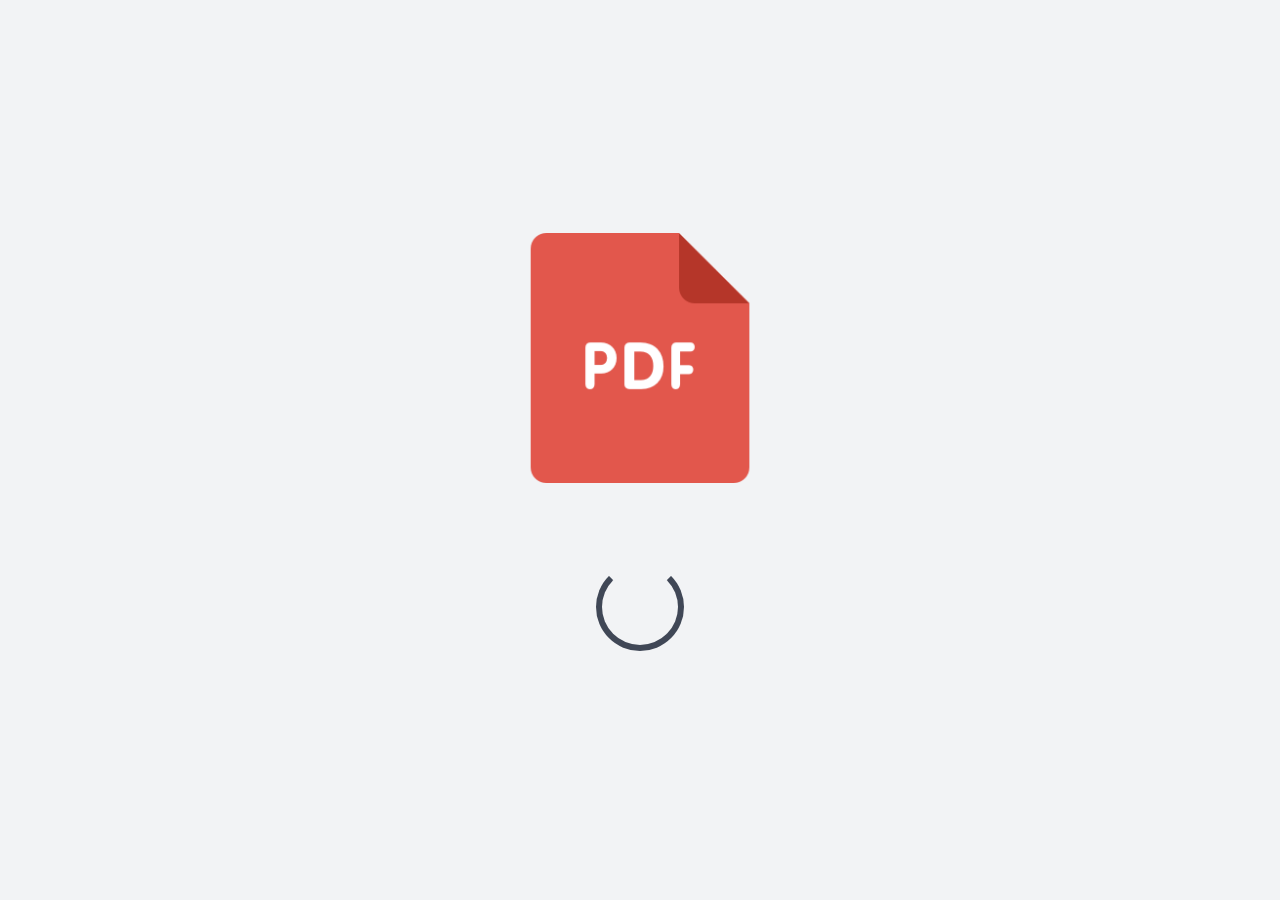
==== commit 067212d4: "Deploying to gh-pages from @ SubhamK108/Blazor-PDF-Toolkit@5817e22a3458203278b85dbf66923931f32be543 " ====
--- a/index.html
+++ b/index.html
@@ -1,123 +1,88 @@
-<!DOCTYPE html>
-<html>
-
-<head>
-    <meta charset="utf-8" />
-    <meta name="viewport" content="width=device-width, initial-scale=1.0, maximum-scale=1.0, user-scalable=no" />
-    <title>PDF Toolkit - Subham Karmakar</title>
-    <meta name="description" content="A toolkit for manipulating PDF files.">
-    <base href="/" />
-    <link rel="shortcut icon" href="favicon.ico">
-    <link rel="apple-touch-icon" sizes="180x180" href="apple-touch-icon.png">
-    <link rel="icon" type="image/png" sizes="32x32" href="favicon-32x32.png">
-    <link rel="icon" type="image/png" sizes="16x16" href="favicon-16x16.png">
-    <link rel="manifest" href="manifest.json">
-    <link rel="stylesheet" href="css/main.css" />
-    <link rel="stylesheet" href="css/loader.css" />
-    <link rel="stylesheet" href="css/circular-loader.css" />
-    <noscript>
-        <link rel="stylesheet" href="css/noscript.css" /></noscript>
-</head>
-
-<body>
-
-    <app>
-
-        <h1 class="loading-header">Hello There! 😀</h1>
-
-        <div class="cube-wrapper">
-            <div class="cube-folding">
-                <span class="leaf1"></span>
-                <span class="leaf2"></span>
-                <span class="leaf3"></span>
-                <span class="leaf4"></span>
-            </div>
-        </div>
-
-        <h1 class="loading-footer">Welcome to my PDF Toolkit</h1>
-
-    </app>
-
-
-    <!-- <div id="blazor-error-ui">
-        An unhandled error has occurred.
-        <a href="" class="reload">Reload</a>
-        <a class="dismiss">🗙</a>
-    </div> -->
-
-</body>
-
-<!-- Start Single Page Apps for GitHub Pages -->
-<script type="text/javascript">
-
-    // Single Page Apps for GitHub Pages
-    // https://github.com/rafrex/spa-github-pages
-    // Copyright (c) 2016 Rafael Pedicini, licensed under the MIT License
-    // ----------------------------------------------------------------------
-    // This script checks to see if a redirect is present in the query string
-    // and converts it back into the correct url and adds it to the
-    // browser's history using window.history.replaceState(...),
-    // which won't cause the browser to attempt to load the new url.
-    // When the single page app is loaded further down in this file,
-    // the correct url will be waiting in the browser's history for
-    // the single page app to route accordingly.
-    (function (l) {
-        if (l.search) {
-            var q = {};
-            l.search.slice(1).split('&').forEach(function (v) {
-                var a = v.split('=');
-                q[a[0]] = a.slice(1).join('=').replace(/~and~/g, '&');
-            });
-            if (q.p !== undefined) {
-                window.history.replaceState(null, null,
-                    l.pathname.slice(0, -1) + (q.p || '') +
-                    (q.q ? ('?' + q.q) : '') +
-                    l.hash
-                );
-            }
-        }
-    }(window.location))
-
-</script>
-<!-- End Single Page Apps for GitHub Pages -->
-
-<!-- Scripts for toggling the theme -->
-<script type="text/javascript">
-
-    function getCurrentTheme() {
-        if (window.matchMedia && window.matchMedia('(prefers-color-scheme: dark)').matches) {
-            return 'icon solid fas fa-sun';
-        } else {
-            return 'icon solid fas fa-moon';
-        }
-    }
-
-    function toggleBodyTheme(themeIcon) {
-        if (themeIcon == 'icon solid fas fa-sun') {
-            document.body.className = 'light';
-        } else {
-            document.body.className = 'dark';
-        }
-    }
-
-</script>
-
-<!-- Script to download a file -->
-<script type="text/javascript">
-
-    function saveAsFile(fileName, file) {
-        var link = document.createElement('a');
-        link.download = fileName;
-        link.href = file;
-        document.body.appendChild(link);
-        link.click();
-        document.body.removeChild(link);
-    }
-
-</script>
-
-<script src="_framework/blazor.webassembly.js"></script>
-<script>navigator.serviceWorker.register('service-worker.js');</script>
-
-
-</html>+<!DOCTYPE html>
+<html class="max-w-[100vw] overflow-x-hidden" lang="en">
+  <head>
+    <meta charset="utf-8" />
+    <meta
+      name="viewport"
+      content="width=device-width, initial-scale=1, minimum-scale=1, maximum-scale=1, user-scalable=no"
+    />
+    <title>PDF Toolkit</title>
+    <base href="/" />
+    <link rel="stylesheet" href="css/main.min.css" />
+    <link rel="stylesheet" href="fontawesome/css/fontawesome.min.css" />
+    <link rel="stylesheet" href="fontawesome/css/brands.min.css" />
+    <link rel="stylesheet" href="fontawesome/css/solid.min.css" />
+    <meta name="description" content="Various tools for manipulating PDF files." />
+    <link rel="shortcut icon" href="favicon.ico" />
+    <link rel="apple-touch-icon" sizes="180x180" href="apple-touch-icon.png" />
+    <link rel="icon" type="image/png" sizes="32x32" href="favicon-32x32.png" />
+    <link rel="icon" type="image/png" sizes="16x16" href="favicon-16x16.png" />
+    <link rel="manifest" href="manifest.json" />
+    <meta name="twitter:card" content="summary" />
+    <meta name="twitter:url" content="https://blazor-pdftoolkit.subhamk.com" />
+    <meta name="twitter:title" content="PDF Toolkit" />
+    <meta name="twitter:description" content="Various tools for manipulating PDF files." />
+    <meta name="twitter:image" content="https://blazor-pdftoolkit.subhamk.com/android-chrome-512x512.png" />
+    <meta name="twitter:creator" content="@SubhamK108" />
+    <meta property="og:type" content="website" />
+    <meta property="og:title" content="PDF Toolkit" />
+    <meta property="og:description" content="Various tools for manipulating PDF files." />
+    <meta property="og:site_name" content="PDF Toolkit" />
+    <meta property="og:url" content="https://blazor-pdftoolkit.subhamk.com" />
+    <meta property="og:image" content="https://blazor-pdftoolkit.subhamk.com/android-chrome-512x512.png" />
+    <meta name="theme-color" media="(prefers-color-scheme: light)" content="#F2F3F5" />
+    <meta name="theme-color" media="(prefers-color-scheme: dark)" content="#181818" />
+  </head>
+
+  <body class="max-w-[100vw] overflow-x-hidden bg-[#F2F3F5] dark:bg-[#181818] text-[#404756] dark:text-[#ffffffa6]">
+    <div id="app">
+      <div class="h-screen flex flex-col justify-center items-center">
+        <img
+          class="mb-16 max-sm:mb-12 w-[250px] max-sm:w-[150px] h-auto"
+          src="android-chrome-512x512.png"
+          alt="PDF Toolkit App Icon"
+        />
+
+        <div class="m-4 flex flex-row space-x-4 justify-center items-center">
+          <div
+            class="w-[5.5rem] h-[5.5rem] max-sm:w-[4.5rem] max-sm:h-[4.5rem] rounded-full animate-spin border-[6.5px] max-sm:border-[5px] border-solid border-current border-t-transparent"
+          ></div>
+        </div>
+      </div>
+    </div>
+
+    <!-- <div id="blazor-error-ui">
+      An unhandled error has occurred.
+      <a href="" class="reload">Reload</a>
+      <a class="dismiss">🗙</a>
+    </div> -->
+
+    <!-- Script for getting the orientation of an image -->
+    <script type="text/javascript">
+      async function getImageDimensions(imageBuffer) {
+        const bmpImage = await createImageBitmap(new Blob([imageBuffer]));
+        const imgWidth = bmpImage.width;
+        const imgHeight = bmpImage.height;
+        bmpImage.close();
+
+        if (imgWidth > imgHeight) {
+          return [`${imgWidth}`, `${imgHeight}`, "Landscape"];
+        } else {
+          return [`${imgWidth}`, `${imgHeight}`, "Portrait"];
+        }
+      }
+    </script>
+
+    <!-- Script for getting the Blob Object URL of a file -->
+    <script type="text/javascript">
+      function getBlobObjectUrl(fileBuffer, fileType) {
+        return URL.createObjectURL(new Blob([fileBuffer], { type: fileType }));
+      }
+    </script>
+
+    <script src="_framework/blazor.webassembly.js"></script>
+    <script>
+      navigator.serviceWorker.register("service-worker.js");
+    </script>
+  </body>
+</html>
--- a/css/main.min.css
+++ b/css/main.min.css
@@ -0,0 +1 @@
+/*! tailwindcss v3.4.3 | MIT License | https://tailwindcss.com*/*,:after,:before{box-sizing:border-box;border:0 solid #e5e7eb}:after,:before{--tw-content:""}:host,html{line-height:1.5;-webkit-text-size-adjust:100%;-moz-tab-size:4;-o-tab-size:4;tab-size:4;font-family:ui-sans-serif,system-ui,sans-serif,Apple Color Emoji,Segoe UI Emoji,Segoe UI Symbol,Noto Color Emoji;font-feature-settings:normal;font-variation-settings:normal;-webkit-tap-highlight-color:transparent}body{margin:0;line-height:inherit}hr{height:0;color:inherit;border-top-width:1px}abbr:where([title]){-webkit-text-decoration:underline dotted;text-decoration:underline dotted}h1,h2,h3,h4,h5,h6{font-size:inherit;font-weight:inherit}a{color:inherit;text-decoration:inherit}b,strong{font-weight:bolder}code,kbd,pre,samp{font-family:Cascadia Code;font-feature-settings:normal;font-variation-settings:normal;font-size:1em}small{font-size:80%}sub,sup{font-size:75%;line-height:0;position:relative;vertical-align:initial}sub{bottom:-.25em}sup{top:-.5em}table{text-indent:0;border-color:inherit;border-collapse:collapse}button,input,optgroup,select,textarea{font-family:inherit;font-feature-settings:inherit;font-variation-settings:inherit;font-size:100%;font-weight:inherit;line-height:inherit;letter-spacing:inherit;color:inherit;margin:0;padding:0}button,select{text-transform:none}button,input:where([type=button]),input:where([type=reset]),input:where([type=submit]){-webkit-appearance:button;background-color:initial;background-image:none}:-moz-focusring{outline:auto}:-moz-ui-invalid{box-shadow:none}progress{vertical-align:initial}::-webkit-inner-spin-button,::-webkit-outer-spin-button{height:auto}[type=search]{-webkit-appearance:textfield;outline-offset:-2px}::-webkit-search-decoration{-webkit-appearance:none}::-webkit-file-upload-button{-webkit-appearance:button;font:inherit}summary{display:list-item}blockquote,dd,dl,figure,h1,h2,h3,h4,h5,h6,hr,p,pre{margin:0}fieldset{margin:0}fieldset,legend{padding:0}menu,ol,ul{list-style:none;margin:0;padding:0}dialog{padding:0}textarea{resize:vertical}input::-moz-placeholder,textarea::-moz-placeholder{opacity:1;color:#9ca3af}input::placeholder,textarea::placeholder{opacity:1;color:#9ca3af}[role=button],button{cursor:pointer}:disabled{cursor:default}audio,canvas,embed,iframe,img,object,svg,video{display:block;vertical-align:middle}img,video{max-width:100%;height:auto}[hidden]{display:none}*,::backdrop,:after,:before{--tw-border-spacing-x:0;--tw-border-spacing-y:0;--tw-translate-x:0;--tw-translate-y:0;--tw-rotate:0;--tw-skew-x:0;--tw-skew-y:0;--tw-scale-x:1;--tw-scale-y:1;--tw-pan-x: ;--tw-pan-y: ;--tw-pinch-zoom: ;--tw-scroll-snap-strictness:proximity;--tw-gradient-from-position: ;--tw-gradient-via-position: ;--tw-gradient-to-position: ;--tw-ordinal: ;--tw-slashed-zero: ;--tw-numeric-figure: ;--tw-numeric-spacing: ;--tw-numeric-fraction: ;--tw-ring-inset: ;--tw-ring-offset-width:0px;--tw-ring-offset-color:#fff;--tw-ring-color:#3b82f680;--tw-ring-offset-shadow:0 0 #0000;--tw-ring-shadow:0 0 #0000;--tw-shadow:0 0 #0000;--tw-shadow-colored:0 0 #0000;--tw-blur: ;--tw-brightness: ;--tw-contrast: ;--tw-grayscale: ;--tw-hue-rotate: ;--tw-invert: ;--tw-saturate: ;--tw-sepia: ;--tw-drop-shadow: ;--tw-backdrop-blur: ;--tw-backdrop-brightness: ;--tw-backdrop-contrast: ;--tw-backdrop-grayscale: ;--tw-backdrop-hue-rotate: ;--tw-backdrop-invert: ;--tw-backdrop-opacity: ;--tw-backdrop-saturate: ;--tw-backdrop-sepia: ;--tw-contain-size: ;--tw-contain-layout: ;--tw-contain-paint: ;--tw-contain-style: }.absolute{position:absolute}.relative{position:relative}.m-2{margin:.5rem}.m-4{margin:1rem}.m-5{margin:1.25rem}.mx-12{margin-left:3rem;margin-right:3rem}.mx-auto{margin-left:auto;margin-right:auto}.mb-10{margin-bottom:2.5rem}.mb-12{margin-bottom:3rem}.mb-14{margin-bottom:3.5rem}.mb-16{margin-bottom:4rem}.mb-2{margin-bottom:.5rem}.mb-24{margin-bottom:6rem}.mb-4{margin-bottom:1rem}.mb-5{margin-bottom:1.25rem}.mb-8{margin-bottom:2rem}.mr-3{margin-right:.75rem}.mt-1{margin-top:.25rem}.mt-12{margin-top:3rem}.mt-14{margin-top:3.5rem}.mt-16{margin-top:4rem}.mt-2{margin-top:.5rem}.mt-3{margin-top:.75rem}.mt-4{margin-top:1rem}.mt-5{margin-top:1.25rem}.mt-6{margin-top:1.5rem}.mt-7{margin-top:1.75rem}.mt-9{margin-top:2.25rem}.flex{display:flex}.table{display:table}.hidden{display:none}.h-16{height:4rem}.h-32{height:8rem}.h-7{height:1.75rem}.h-\[12rem\]{height:12rem}.h-\[21rem\]{height:21rem}.h-\[25rem\]{height:25rem}.h-\[4\.5rem\]{height:4.5rem}.h-\[5\.5rem\]{height:5.5rem}.h-\[6rem\]{height:6rem}.h-\[8rem\]{height:8rem}.h-\[9\.5rem\]{height:9.5rem}.h-auto{height:auto}.h-full{height:100%}.h-screen{height:100vh}.w-16{width:4rem}.w-32{width:8rem}.w-40{width:10rem}.w-52{width:13rem}.w-56{width:14rem}.w-7{width:1.75rem}.w-80{width:20rem}.w-\[250px\]{width:250px}.w-\[40rem\]{width:40rem}.w-\[5\.5rem\]{width:5.5rem}.w-\[600px\]{width:600px}.w-\[60rem\]{width:60rem}.w-full{width:100%}.max-w-\[100vw\]{max-width:100vw}.table-fixed{table-layout:fixed}.border-collapse{border-collapse:collapse}@keyframes spin{to{transform:rotate(1turn)}}.animate-spin{animation:spin 1s linear infinite}.cursor-pointer{cursor:pointer}.flex-row{flex-direction:row}.flex-col{flex-direction:column}.flex-wrap{flex-wrap:wrap}.items-center{align-items:center}.justify-center{justify-content:center}.space-x-4>:not([hidden])~:not([hidden]){--tw-space-x-reverse:0;margin-right:calc(1rem*var(--tw-space-x-reverse));margin-left:calc(1rem*(1 - var(--tw-space-x-reverse)))}.overflow-x-hidden{overflow-x:hidden}.rounded-3xl{border-radius:1.5rem}.rounded-full{border-radius:9999px}.rounded-lg{border-radius:.5rem}.rounded-md{border-radius:.375rem}.rounded-xl{border-radius:.75rem}.border{border-width:1px}.border-4{border-width:4px}.border-\[3\.5px\]{border-width:3.5px}.border-\[5\.5px\]{border-width:5.5px}.border-\[6\.5px\]{border-width:6.5px}.border-solid{border-style:solid}.border-dashed{border-style:dashed}.border-\[\#074DA6\]{--tw-border-opacity:1;border-color:rgb(7 77 166/var(--tw-border-opacity))}.border-\[\#AEAEAE\]{--tw-border-opacity:1;border-color:rgb(174 174 174/var(--tw-border-opacity))}.border-current{border-color:currentColor}.border-t-transparent{border-top-color:#0000}.bg-\[\#074DA6\]{--tw-bg-opacity:1;background-color:rgb(7 77 166/var(--tw-bg-opacity))}.bg-\[\#F2F3F5\]{--tw-bg-opacity:1;background-color:rgb(242 243 245/var(--tw-bg-opacity))}.bg-green-700{--tw-bg-opacity:1;background-color:rgb(21 128 61/var(--tw-bg-opacity))}.bg-transparent{background-color:initial}.p-1{padding:.25rem}.p-12{padding:3rem}.p-2{padding:.5rem}.px-10{padding-left:2.5rem;padding-right:2.5rem}.px-2{padding-left:.5rem;padding-right:.5rem}.px-4{padding-left:1rem;padding-right:1rem}.px-6{padding-left:1.5rem;padding-right:1.5rem}.pb-\[0\.8rem\]{padding-bottom:.8rem}.pl-4{padding-left:1rem}.pr-2{padding-right:.5rem}.pr-4{padding-right:1rem}.text-left{text-align:left}.text-center{text-align:center}.font-mono{font-family:Cascadia Code}.font-sans{font-family:ui-sans-serif,system-ui,sans-serif,Apple Color Emoji,Segoe UI Emoji,Segoe UI Symbol,Noto Color Emoji}.text-3xl{font-size:1.875rem;line-height:2.25rem}.text-4xl{font-size:2.25rem;line-height:2.5rem}.text-5xl{font-size:3rem;line-height:1}.text-6xl{font-size:3.75rem;line-height:1}.text-9xl{font-size:8rem;line-height:1}.text-\[1\.2rem\]{font-size:1.2rem}.text-\[1\.3rem\]{font-size:1.3rem}.text-\[1\.55rem\]{font-size:1.55rem}.text-\[1\.5rem\]{font-size:1.5rem}.text-\[1\.7rem\]{font-size:1.7rem}.text-\[2rem\]{font-size:2rem}.text-xl{font-size:1.25rem;line-height:1.75rem}.font-bold{font-weight:700}.font-semibold{font-weight:600}.leading-\[3\.5rem\]{line-height:3.5rem}.tracking-wide{letter-spacing:.025em}.text-\[\#404756\]{--tw-text-opacity:1;color:rgb(64 71 86/var(--tw-text-opacity))}.text-gray-200{--tw-text-opacity:1;color:rgb(229 231 235/var(--tw-text-opacity))}.opacity-0{opacity:0}.shadow-inner{--tw-shadow:inset 0 2px 4px 0 #0000000d;--tw-shadow-colored:inset 0 2px 4px 0 var(--tw-shadow-color)}.shadow-inner,.shadow-lg{box-shadow:var(--tw-ring-offset-shadow,0 0 #0000),var(--tw-ring-shadow,0 0 #0000),var(--tw-shadow)}.shadow-lg{--tw-shadow:0 10px 15px -3px #0000001a,0 4px 6px -4px #0000001a;--tw-shadow-colored:0 10px 15px -3px var(--tw-shadow-color),0 4px 6px -4px var(--tw-shadow-color)}.shadow-\[\#404756\]{--tw-shadow-color:#404756;--tw-shadow:var(--tw-shadow-colored)}*{box-sizing:border-box;padding:0;margin:0}@media (prefers-color-scheme:light){html{color-scheme:light}}@media (prefers-color-scheme:dark){html{color-scheme:dark}}@font-face{font-family:Cascadia Code;src:url(../fonts/CascadiaCodePL.woff2) format("woff2");font-weight:350}.hover\:bg-\[\#05346e\]:hover{--tw-bg-opacity:1;background-color:rgb(5 52 110/var(--tw-bg-opacity))}.hover\:bg-blue-300:hover{--tw-bg-opacity:1;background-color:rgb(147 197 253/var(--tw-bg-opacity))}.hover\:bg-green-900:hover{--tw-bg-opacity:1;background-color:rgb(20 83 45/var(--tw-bg-opacity))}.hover\:bg-white:hover{--tw-bg-opacity:1;background-color:rgb(255 255 255/var(--tw-bg-opacity))}.hover\:text-black:hover{--tw-text-opacity:1;color:rgb(0 0 0/var(--tw-text-opacity))}.hover\:shadow:hover{--tw-shadow:0 1px 3px 0 #0000001a,0 1px 2px -1px #0000001a;--tw-shadow-colored:0 1px 3px 0 var(--tw-shadow-color),0 1px 2px -1px var(--tw-shadow-color);box-shadow:var(--tw-ring-offset-shadow,0 0 #0000),var(--tw-ring-shadow,0 0 #0000),var(--tw-shadow)}.hover\:shadow-\[\#404756\]:hover{--tw-shadow-color:#404756;--tw-shadow:var(--tw-shadow-colored)}.hover\:ring:hover{--tw-ring-offset-shadow:var(--tw-ring-inset) 0 0 0 var(--tw-ring-offset-width) var(--tw-ring-offset-color);--tw-ring-shadow:var(--tw-ring-inset) 0 0 0 calc(3px + var(--tw-ring-offset-width)) var(--tw-ring-color);box-shadow:var(--tw-ring-offset-shadow),var(--tw-ring-shadow),var(--tw-shadow,0 0 #0000)}.hover\:ring-\[\#0091ff\]:hover{--tw-ring-opacity:1;--tw-ring-color:rgb(0 145 255/var(--tw-ring-opacity))}.hover\:ring-green-500:hover{--tw-ring-opacity:1;--tw-ring-color:rgb(34 197 94/var(--tw-ring-opacity))}.disabled\:bg-zinc-400:disabled{--tw-bg-opacity:1;background-color:rgb(161 161 170/var(--tw-bg-opacity))}.disabled\:text-zinc-300:disabled{--tw-text-opacity:1;color:rgb(212 212 216/var(--tw-text-opacity))}.disabled\:ring-transparent:disabled{--tw-ring-color:#0000}@media not all and (min-width:640px){.max-sm\:m-3{margin:.75rem}.max-sm\:mx-0{margin-left:0;margin-right:0}.max-sm\:-mt-11{margin-top:-2.75rem}.max-sm\:-mt-4{margin-top:-1rem}.max-sm\:-mt-6{margin-top:-1.5rem}.max-sm\:-mt-\[6px\]{margin-top:-6px}.max-sm\:mb-10{margin-bottom:2.5rem}.max-sm\:mb-11{margin-bottom:2.75rem}.max-sm\:mb-12{margin-bottom:3rem}.max-sm\:mb-16{margin-bottom:4rem}.max-sm\:mb-4{margin-bottom:1rem}.max-sm\:mb-5{margin-bottom:1.25rem}.max-sm\:mb-6{margin-bottom:1.5rem}.max-sm\:mb-7{margin-bottom:1.75rem}.max-sm\:mb-8{margin-bottom:2rem}.max-sm\:mb-\[1\.12rem\]{margin-bottom:1.12rem}.max-sm\:mt-10{margin-top:2.5rem}.max-sm\:mt-3{margin-top:.75rem}.max-sm\:mt-5{margin-top:1.25rem}.max-sm\:mt-9{margin-top:2.25rem}.max-sm\:h-14{height:3.5rem}.max-sm\:h-16{height:4rem}.max-sm\:h-5{height:1.25rem}.max-sm\:h-\[18rem\]{height:18rem}.max-sm\:h-\[25\.5rem\]{height:25.5rem}.max-sm\:h-\[4\.5rem\]{height:4.5rem}.max-sm\:h-\[5rem\]{height:5rem}.max-sm\:h-\[7rem\]{height:7rem}.max-sm\:w-14{width:3.5rem}.max-sm\:w-28{width:7rem}.max-sm\:w-32{width:8rem}.max-sm\:w-40{width:10rem}.max-sm\:w-44{width:11rem}.max-sm\:w-5{width:1.25rem}.max-sm\:w-52{width:13rem}.max-sm\:w-64{width:16rem}.max-sm\:w-\[150px\]{width:150px}.max-sm\:w-\[22rem\]{width:22rem}.max-sm\:w-\[23rem\]{width:23rem}.max-sm\:w-\[4\.5rem\]{width:4.5rem}.max-sm\:w-\[8\.5rem\]{width:8.5rem}.max-sm\:flex-col{flex-direction:column}.max-sm\:border-\[2px\]{border-width:2px}.max-sm\:border-\[4px\]{border-width:4px}.max-sm\:border-\[5px\]{border-width:5px}.max-sm\:pb-\[0\.65rem\]{padding-bottom:.65rem}.max-sm\:pr-3{padding-right:.75rem}.max-sm\:text-2xl{font-size:1.5rem;line-height:2rem}.max-sm\:text-3xl{font-size:1.875rem;line-height:2.25rem}.max-sm\:text-4xl{font-size:2.25rem;line-height:2.5rem}.max-sm\:text-5xl{font-size:3rem;line-height:1}.max-sm\:text-8xl{font-size:6rem;line-height:1}.max-sm\:text-\[1\.1rem\]{font-size:1.1rem}.max-sm\:text-\[1\.25rem\]{font-size:1.25rem}.max-sm\:text-\[1\.2rem\]{font-size:1.2rem}.max-sm\:text-\[1\.3rem\]{font-size:1.3rem}.max-sm\:text-\[1\.4rem\]{font-size:1.4rem}.max-sm\:text-\[1\.55rem\]{font-size:1.55rem}.max-sm\:text-\[1\.5rem\]{font-size:1.5rem}.max-sm\:text-\[1\.8rem\]{font-size:1.8rem}.max-sm\:text-\[2\.2rem\]{font-size:2.2rem}.max-sm\:text-\[2\.5rem\]{font-size:2.5rem}}@media (prefers-color-scheme:dark){.dark\:border-2{border-width:2px}.dark\:border-\[\#ffffffa6\]{border-color:#ffffffa6}.dark\:bg-\[\#05336E\]{--tw-bg-opacity:1;background-color:rgb(5 51 110/var(--tw-bg-opacity))}.dark\:bg-\[\#181818\]{--tw-bg-opacity:1;background-color:rgb(24 24 24/var(--tw-bg-opacity))}.dark\:bg-green-900{--tw-bg-opacity:1;background-color:rgb(20 83 45/var(--tw-bg-opacity))}.dark\:text-\[\#ffffffa6\]{color:#ffffffa6}.dark\:shadow-none{--tw-shadow:0 0 #0000;--tw-shadow-colored:0 0 #0000;box-shadow:var(--tw-ring-offset-shadow,0 0 #0000),var(--tw-ring-shadow,0 0 #0000),var(--tw-shadow)}.dark\:hover\:bg-\[\#04234D\]:hover{--tw-bg-opacity:1;background-color:rgb(4 35 77/var(--tw-bg-opacity))}.dark\:hover\:bg-black:hover{--tw-bg-opacity:1;background-color:rgb(0 0 0/var(--tw-bg-opacity))}.dark\:hover\:bg-blue-950:hover{--tw-bg-opacity:1;background-color:rgb(23 37 84/var(--tw-bg-opacity))}.dark\:hover\:bg-green-950:hover{--tw-bg-opacity:1;background-color:rgb(5 46 22/var(--tw-bg-opacity))}.dark\:hover\:text-white:hover{--tw-text-opacity:1;color:rgb(255 255 255/var(--tw-text-opacity))}.dark\:hover\:shadow-\[\#ffffffa6\]:hover{--tw-shadow-color:#ffffffa6;--tw-shadow:var(--tw-shadow-colored)}.dark\:hover\:ring-\[\#074DA6\]:hover{--tw-ring-opacity:1;--tw-ring-color:rgb(7 77 166/var(--tw-ring-opacity))}.dark\:hover\:ring-green-700:hover{--tw-ring-opacity:1;--tw-ring-color:rgb(21 128 61/var(--tw-ring-opacity))}.dark\:disabled\:bg-zinc-800:disabled{--tw-bg-opacity:1;background-color:rgb(39 39 42/var(--tw-bg-opacity))}.dark\:disabled\:text-zinc-600:disabled{--tw-text-opacity:1;color:rgb(82 82 91/var(--tw-text-opacity))}.dark\:disabled\:ring-transparent:disabled{--tw-ring-color:#0000}}--- a/fontawesome/css/brands.min.css
+++ b/fontawesome/css/brands.min.css
@@ -0,0 +1,6 @@
+/*!
+ * Font Awesome Free 6.5.1 by @fontawesome - https://fontawesome.com
+ * License - https://fontawesome.com/license/free (Icons: CC BY 4.0, Fonts: SIL OFL 1.1, Code: MIT License)
+ * Copyright 2023 Fonticons, Inc.
+ */
+:host,:root{--fa-style-family-brands:"Font Awesome 6 Brands";--fa-font-brands:normal 400 1em/1 "Font Awesome 6 Brands"}@font-face{font-family:"Font Awesome 6 Brands";font-style:normal;font-weight:400;font-display:block;src:url(../webfonts/fa-brands-400.woff2) format("woff2"),url(../webfonts/fa-brands-400.woff2) format("truetype")}.fa-brands,.fab{font-weight:400}.fa-monero:before{content:"\f3d0"}.fa-hooli:before{content:"\f427"}.fa-yelp:before{content:"\f1e9"}.fa-cc-visa:before{content:"\f1f0"}.fa-lastfm:before{content:"\f202"}.fa-shopware:before{content:"\f5b5"}.fa-creative-commons-nc:before{content:"\f4e8"}.fa-aws:before{content:"\f375"}.fa-redhat:before{content:"\f7bc"}.fa-yoast:before{content:"\f2b1"}.fa-cloudflare:before{content:"\e07d"}.fa-ups:before{content:"\f7e0"}.fa-pixiv:before{content:"\e640"}.fa-wpexplorer:before{content:"\f2de"}.fa-dyalog:before{content:"\f399"}.fa-bity:before{content:"\f37a"}.fa-stackpath:before{content:"\f842"}.fa-buysellads:before{content:"\f20d"}.fa-first-order:before{content:"\f2b0"}.fa-modx:before{content:"\f285"}.fa-guilded:before{content:"\e07e"}.fa-vnv:before{content:"\f40b"}.fa-js-square:before,.fa-square-js:before{content:"\f3b9"}.fa-microsoft:before{content:"\f3ca"}.fa-qq:before{content:"\f1d6"}.fa-orcid:before{content:"\f8d2"}.fa-java:before{content:"\f4e4"}.fa-invision:before{content:"\f7b0"}.fa-creative-commons-pd-alt:before{content:"\f4ed"}.fa-centercode:before{content:"\f380"}.fa-glide-g:before{content:"\f2a6"}.fa-drupal:before{content:"\f1a9"}.fa-hire-a-helper:before{content:"\f3b0"}.fa-creative-commons-by:before{content:"\f4e7"}.fa-unity:before{content:"\e049"}.fa-whmcs:before{content:"\f40d"}.fa-rocketchat:before{content:"\f3e8"}.fa-vk:before{content:"\f189"}.fa-untappd:before{content:"\f405"}.fa-mailchimp:before{content:"\f59e"}.fa-css3-alt:before{content:"\f38b"}.fa-reddit-square:before,.fa-square-reddit:before{content:"\f1a2"}.fa-vimeo-v:before{content:"\f27d"}.fa-contao:before{content:"\f26d"}.fa-square-font-awesome:before{content:"\e5ad"}.fa-deskpro:before{content:"\f38f"}.fa-brave:before{content:"\e63c"}.fa-sistrix:before{content:"\f3ee"}.fa-instagram-square:before,.fa-square-instagram:before{content:"\e055"}.fa-battle-net:before{content:"\f835"}.fa-the-red-yeti:before{content:"\f69d"}.fa-hacker-news-square:before,.fa-square-hacker-news:before{content:"\f3af"}.fa-edge:before{content:"\f282"}.fa-threads:before{content:"\e618"}.fa-napster:before{content:"\f3d2"}.fa-snapchat-square:before,.fa-square-snapchat:before{content:"\f2ad"}.fa-google-plus-g:before{content:"\f0d5"}.fa-artstation:before{content:"\f77a"}.fa-markdown:before{content:"\f60f"}.fa-sourcetree:before{content:"\f7d3"}.fa-google-plus:before{content:"\f2b3"}.fa-diaspora:before{content:"\f791"}.fa-foursquare:before{content:"\f180"}.fa-stack-overflow:before{content:"\f16c"}.fa-github-alt:before{content:"\f113"}.fa-phoenix-squadron:before{content:"\f511"}.fa-pagelines:before{content:"\f18c"}.fa-algolia:before{content:"\f36c"}.fa-red-river:before{content:"\f3e3"}.fa-creative-commons-sa:before{content:"\f4ef"}.fa-safari:before{content:"\f267"}.fa-google:before{content:"\f1a0"}.fa-font-awesome-alt:before,.fa-square-font-awesome-stroke:before{content:"\f35c"}.fa-atlassian:before{content:"\f77b"}.fa-linkedin-in:before{content:"\f0e1"}.fa-digital-ocean:before{content:"\f391"}.fa-nimblr:before{content:"\f5a8"}.fa-chromecast:before{content:"\f838"}.fa-evernote:before{content:"\f839"}.fa-hacker-news:before{content:"\f1d4"}.fa-creative-commons-sampling:before{content:"\f4f0"}.fa-adversal:before{content:"\f36a"}.fa-creative-commons:before{content:"\f25e"}.fa-watchman-monitoring:before{content:"\e087"}.fa-fonticons:before{content:"\f280"}.fa-weixin:before{content:"\f1d7"}.fa-shirtsinbulk:before{content:"\f214"}.fa-codepen:before{content:"\f1cb"}.fa-git-alt:before{content:"\f841"}.fa-lyft:before{content:"\f3c3"}.fa-rev:before{content:"\f5b2"}.fa-windows:before{content:"\f17a"}.fa-wizards-of-the-coast:before{content:"\f730"}.fa-square-viadeo:before,.fa-viadeo-square:before{content:"\f2aa"}.fa-meetup:before{content:"\f2e0"}.fa-centos:before{content:"\f789"}.fa-adn:before{content:"\f170"}.fa-cloudsmith:before{content:"\f384"}.fa-opensuse:before{content:"\e62b"}.fa-pied-piper-alt:before{content:"\f1a8"}.fa-dribbble-square:before,.fa-square-dribbble:before{content:"\f397"}.fa-codiepie:before{content:"\f284"}.fa-node:before{content:"\f419"}.fa-mix:before{content:"\f3cb"}.fa-steam:before{content:"\f1b6"}.fa-cc-apple-pay:before{content:"\f416"}.fa-scribd:before{content:"\f28a"}.fa-debian:before{content:"\e60b"}.fa-openid:before{content:"\f19b"}.fa-instalod:before{content:"\e081"}.fa-expeditedssl:before{content:"\f23e"}.fa-sellcast:before{content:"\f2da"}.fa-square-twitter:before,.fa-twitter-square:before{content:"\f081"}.fa-r-project:before{content:"\f4f7"}.fa-delicious:before{content:"\f1a5"}.fa-freebsd:before{content:"\f3a4"}.fa-vuejs:before{content:"\f41f"}.fa-accusoft:before{content:"\f369"}.fa-ioxhost:before{content:"\f208"}.fa-fonticons-fi:before{content:"\f3a2"}.fa-app-store:before{content:"\f36f"}.fa-cc-mastercard:before{content:"\f1f1"}.fa-itunes-note:before{content:"\f3b5"}.fa-golang:before{content:"\e40f"}.fa-kickstarter:before{content:"\f3bb"}.fa-grav:before{content:"\f2d6"}.fa-weibo:before{content:"\f18a"}.fa-uncharted:before{content:"\e084"}.fa-firstdraft:before{content:"\f3a1"}.fa-square-youtube:before,.fa-youtube-square:before{content:"\f431"}.fa-wikipedia-w:before{content:"\f266"}.fa-rendact:before,.fa-wpressr:before{content:"\f3e4"}.fa-angellist:before{content:"\f209"}.fa-galactic-republic:before{content:"\f50c"}.fa-nfc-directional:before{content:"\e530"}.fa-skype:before{content:"\f17e"}.fa-joget:before{content:"\f3b7"}.fa-fedora:before{content:"\f798"}.fa-stripe-s:before{content:"\f42a"}.fa-meta:before{content:"\e49b"}.fa-laravel:before{content:"\f3bd"}.fa-hotjar:before{content:"\f3b1"}.fa-bluetooth-b:before{content:"\f294"}.fa-square-letterboxd:before{content:"\e62e"}.fa-sticker-mule:before{content:"\f3f7"}.fa-creative-commons-zero:before{content:"\f4f3"}.fa-hips:before{content:"\f452"}.fa-behance:before{content:"\f1b4"}.fa-reddit:before{content:"\f1a1"}.fa-discord:before{content:"\f392"}.fa-chrome:before{content:"\f268"}.fa-app-store-ios:before{content:"\f370"}.fa-cc-discover:before{content:"\f1f2"}.fa-wpbeginner:before{content:"\f297"}.fa-confluence:before{content:"\f78d"}.fa-shoelace:before{content:"\e60c"}.fa-mdb:before{content:"\f8ca"}.fa-dochub:before{content:"\f394"}.fa-accessible-icon:before{content:"\f368"}.fa-ebay:before{content:"\f4f4"}.fa-amazon:before{content:"\f270"}.fa-unsplash:before{content:"\e07c"}.fa-yarn:before{content:"\f7e3"}.fa-square-steam:before,.fa-steam-square:before{content:"\f1b7"}.fa-500px:before{content:"\f26e"}.fa-square-vimeo:before,.fa-vimeo-square:before{content:"\f194"}.fa-asymmetrik:before{content:"\f372"}.fa-font-awesome-flag:before,.fa-font-awesome-logo-full:before,.fa-font-awesome:before{content:"\f2b4"}.fa-gratipay:before{content:"\f184"}.fa-apple:before{content:"\f179"}.fa-hive:before{content:"\e07f"}.fa-gitkraken:before{content:"\f3a6"}.fa-keybase:before{content:"\f4f5"}.fa-apple-pay:before{content:"\f415"}.fa-padlet:before{content:"\e4a0"}.fa-amazon-pay:before{content:"\f42c"}.fa-github-square:before,.fa-square-github:before{content:"\f092"}.fa-stumbleupon:before{content:"\f1a4"}.fa-fedex:before{content:"\f797"}.fa-phoenix-framework:before{content:"\f3dc"}.fa-shopify:before{content:"\e057"}.fa-neos:before{content:"\f612"}.fa-square-threads:before{content:"\e619"}.fa-hackerrank:before{content:"\f5f7"}.fa-researchgate:before{content:"\f4f8"}.fa-swift:before{content:"\f8e1"}.fa-angular:before{content:"\f420"}.fa-speakap:before{content:"\f3f3"}.fa-angrycreative:before{content:"\f36e"}.fa-y-combinator:before{content:"\f23b"}.fa-empire:before{content:"\f1d1"}.fa-envira:before{content:"\f299"}.fa-google-scholar:before{content:"\e63b"}.fa-gitlab-square:before,.fa-square-gitlab:before{content:"\e5ae"}.fa-studiovinari:before{content:"\f3f8"}.fa-pied-piper:before{content:"\f2ae"}.fa-wordpress:before{content:"\f19a"}.fa-product-hunt:before{content:"\f288"}.fa-firefox:before{content:"\f269"}.fa-linode:before{content:"\f2b8"}.fa-goodreads:before{content:"\f3a8"}.fa-odnoklassniki-square:before,.fa-square-odnoklassniki:before{content:"\f264"}.fa-jsfiddle:before{content:"\f1cc"}.fa-sith:before{content:"\f512"}.fa-themeisle:before{content:"\f2b2"}.fa-page4:before{content:"\f3d7"}.fa-hashnode:before{content:"\e499"}.fa-react:before{content:"\f41b"}.fa-cc-paypal:before{content:"\f1f4"}.fa-squarespace:before{content:"\f5be"}.fa-cc-stripe:before{content:"\f1f5"}.fa-creative-commons-share:before{content:"\f4f2"}.fa-bitcoin:before{content:"\f379"}.fa-keycdn:before{content:"\f3ba"}.fa-opera:before{content:"\f26a"}.fa-itch-io:before{content:"\f83a"}.fa-umbraco:before{content:"\f8e8"}.fa-galactic-senate:before{content:"\f50d"}.fa-ubuntu:before{content:"\f7df"}.fa-draft2digital:before{content:"\f396"}.fa-stripe:before{content:"\f429"}.fa-houzz:before{content:"\f27c"}.fa-gg:before{content:"\f260"}.fa-dhl:before{content:"\f790"}.fa-pinterest-square:before,.fa-square-pinterest:before{content:"\f0d3"}.fa-xing:before{content:"\f168"}.fa-blackberry:before{content:"\f37b"}.fa-creative-commons-pd:before{content:"\f4ec"}.fa-playstation:before{content:"\f3df"}.fa-quinscape:before{content:"\f459"}.fa-less:before{content:"\f41d"}.fa-blogger-b:before{content:"\f37d"}.fa-opencart:before{content:"\f23d"}.fa-vine:before{content:"\f1ca"}.fa-signal-messenger:before{content:"\e663"}.fa-paypal:before{content:"\f1ed"}.fa-gitlab:before{content:"\f296"}.fa-typo3:before{content:"\f42b"}.fa-reddit-alien:before{content:"\f281"}.fa-yahoo:before{content:"\f19e"}.fa-dailymotion:before{content:"\e052"}.fa-affiliatetheme:before{content:"\f36b"}.fa-pied-piper-pp:before{content:"\f1a7"}.fa-bootstrap:before{content:"\f836"}.fa-odnoklassniki:before{content:"\f263"}.fa-nfc-symbol:before{content:"\e531"}.fa-mintbit:before{content:"\e62f"}.fa-ethereum:before{content:"\f42e"}.fa-speaker-deck:before{content:"\f83c"}.fa-creative-commons-nc-eu:before{content:"\f4e9"}.fa-patreon:before{content:"\f3d9"}.fa-avianex:before{content:"\f374"}.fa-ello:before{content:"\f5f1"}.fa-gofore:before{content:"\f3a7"}.fa-bimobject:before{content:"\f378"}.fa-brave-reverse:before{content:"\e63d"}.fa-facebook-f:before{content:"\f39e"}.fa-google-plus-square:before,.fa-square-google-plus:before{content:"\f0d4"}.fa-mandalorian:before{content:"\f50f"}.fa-first-order-alt:before{content:"\f50a"}.fa-osi:before{content:"\f41a"}.fa-google-wallet:before{content:"\f1ee"}.fa-d-and-d-beyond:before{content:"\f6ca"}.fa-periscope:before{content:"\f3da"}.fa-fulcrum:before{content:"\f50b"}.fa-cloudscale:before{content:"\f383"}.fa-forumbee:before{content:"\f211"}.fa-mizuni:before{content:"\f3cc"}.fa-schlix:before{content:"\f3ea"}.fa-square-xing:before,.fa-xing-square:before{content:"\f169"}.fa-bandcamp:before{content:"\f2d5"}.fa-wpforms:before{content:"\f298"}.fa-cloudversify:before{content:"\f385"}.fa-usps:before{content:"\f7e1"}.fa-megaport:before{content:"\f5a3"}.fa-magento:before{content:"\f3c4"}.fa-spotify:before{content:"\f1bc"}.fa-optin-monster:before{content:"\f23c"}.fa-fly:before{content:"\f417"}.fa-aviato:before{content:"\f421"}.fa-itunes:before{content:"\f3b4"}.fa-cuttlefish:before{content:"\f38c"}.fa-blogger:before{content:"\f37c"}.fa-flickr:before{content:"\f16e"}.fa-viber:before{content:"\f409"}.fa-soundcloud:before{content:"\f1be"}.fa-digg:before{content:"\f1a6"}.fa-tencent-weibo:before{content:"\f1d5"}.fa-letterboxd:before{content:"\e62d"}.fa-symfony:before{content:"\f83d"}.fa-maxcdn:before{content:"\f136"}.fa-etsy:before{content:"\f2d7"}.fa-facebook-messenger:before{content:"\f39f"}.fa-audible:before{content:"\f373"}.fa-think-peaks:before{content:"\f731"}.fa-bilibili:before{content:"\e3d9"}.fa-erlang:before{content:"\f39d"}.fa-x-twitter:before{content:"\e61b"}.fa-cotton-bureau:before{content:"\f89e"}.fa-dashcube:before{content:"\f210"}.fa-42-group:before,.fa-innosoft:before{content:"\e080"}.fa-stack-exchange:before{content:"\f18d"}.fa-elementor:before{content:"\f430"}.fa-pied-piper-square:before,.fa-square-pied-piper:before{content:"\e01e"}.fa-creative-commons-nd:before{content:"\f4eb"}.fa-palfed:before{content:"\f3d8"}.fa-superpowers:before{content:"\f2dd"}.fa-resolving:before{content:"\f3e7"}.fa-xbox:before{content:"\f412"}.fa-searchengin:before{content:"\f3eb"}.fa-tiktok:before{content:"\e07b"}.fa-facebook-square:before,.fa-square-facebook:before{content:"\f082"}.fa-renren:before{content:"\f18b"}.fa-linux:before{content:"\f17c"}.fa-glide:before{content:"\f2a5"}.fa-linkedin:before{content:"\f08c"}.fa-hubspot:before{content:"\f3b2"}.fa-deploydog:before{content:"\f38e"}.fa-twitch:before{content:"\f1e8"}.fa-ravelry:before{content:"\f2d9"}.fa-mixer:before{content:"\e056"}.fa-lastfm-square:before,.fa-square-lastfm:before{content:"\f203"}.fa-vimeo:before{content:"\f40a"}.fa-mendeley:before{content:"\f7b3"}.fa-uniregistry:before{content:"\f404"}.fa-figma:before{content:"\f799"}.fa-creative-commons-remix:before{content:"\f4ee"}.fa-cc-amazon-pay:before{content:"\f42d"}.fa-dropbox:before{content:"\f16b"}.fa-instagram:before{content:"\f16d"}.fa-cmplid:before{content:"\e360"}.fa-upwork:before{content:"\e641"}.fa-facebook:before{content:"\f09a"}.fa-gripfire:before{content:"\f3ac"}.fa-jedi-order:before{content:"\f50e"}.fa-uikit:before{content:"\f403"}.fa-fort-awesome-alt:before{content:"\f3a3"}.fa-phabricator:before{content:"\f3db"}.fa-ussunnah:before{content:"\f407"}.fa-earlybirds:before{content:"\f39a"}.fa-trade-federation:before{content:"\f513"}.fa-autoprefixer:before{content:"\f41c"}.fa-whatsapp:before{content:"\f232"}.fa-slideshare:before{content:"\f1e7"}.fa-google-play:before{content:"\f3ab"}.fa-viadeo:before{content:"\f2a9"}.fa-line:before{content:"\f3c0"}.fa-google-drive:before{content:"\f3aa"}.fa-servicestack:before{content:"\f3ec"}.fa-simplybuilt:before{content:"\f215"}.fa-bitbucket:before{content:"\f171"}.fa-imdb:before{content:"\f2d8"}.fa-deezer:before{content:"\e077"}.fa-raspberry-pi:before{content:"\f7bb"}.fa-jira:before{content:"\f7b1"}.fa-docker:before{content:"\f395"}.fa-screenpal:before{content:"\e570"}.fa-bluetooth:before{content:"\f293"}.fa-gitter:before{content:"\f426"}.fa-d-and-d:before{content:"\f38d"}.fa-microblog:before{content:"\e01a"}.fa-cc-diners-club:before{content:"\f24c"}.fa-gg-circle:before{content:"\f261"}.fa-pied-piper-hat:before{content:"\f4e5"}.fa-kickstarter-k:before{content:"\f3bc"}.fa-yandex:before{content:"\f413"}.fa-readme:before{content:"\f4d5"}.fa-html5:before{content:"\f13b"}.fa-sellsy:before{content:"\f213"}.fa-sass:before{content:"\f41e"}.fa-wirsindhandwerk:before,.fa-wsh:before{content:"\e2d0"}.fa-buromobelexperte:before{content:"\f37f"}.fa-salesforce:before{content:"\f83b"}.fa-octopus-deploy:before{content:"\e082"}.fa-medapps:before{content:"\f3c6"}.fa-ns8:before{content:"\f3d5"}.fa-pinterest-p:before{content:"\f231"}.fa-apper:before{content:"\f371"}.fa-fort-awesome:before{content:"\f286"}.fa-waze:before{content:"\f83f"}.fa-cc-jcb:before{content:"\f24b"}.fa-snapchat-ghost:before,.fa-snapchat:before{content:"\f2ab"}.fa-fantasy-flight-games:before{content:"\f6dc"}.fa-rust:before{content:"\e07a"}.fa-wix:before{content:"\f5cf"}.fa-behance-square:before,.fa-square-behance:before{content:"\f1b5"}.fa-supple:before{content:"\f3f9"}.fa-webflow:before{content:"\e65c"}.fa-rebel:before{content:"\f1d0"}.fa-css3:before{content:"\f13c"}.fa-staylinked:before{content:"\f3f5"}.fa-kaggle:before{content:"\f5fa"}.fa-space-awesome:before{content:"\e5ac"}.fa-deviantart:before{content:"\f1bd"}.fa-cpanel:before{content:"\f388"}.fa-goodreads-g:before{content:"\f3a9"}.fa-git-square:before,.fa-square-git:before{content:"\f1d2"}.fa-square-tumblr:before,.fa-tumblr-square:before{content:"\f174"}.fa-trello:before{content:"\f181"}.fa-creative-commons-nc-jp:before{content:"\f4ea"}.fa-get-pocket:before{content:"\f265"}.fa-perbyte:before{content:"\e083"}.fa-grunt:before{content:"\f3ad"}.fa-weebly:before{content:"\f5cc"}.fa-connectdevelop:before{content:"\f20e"}.fa-leanpub:before{content:"\f212"}.fa-black-tie:before{content:"\f27e"}.fa-themeco:before{content:"\f5c6"}.fa-python:before{content:"\f3e2"}.fa-android:before{content:"\f17b"}.fa-bots:before{content:"\e340"}.fa-free-code-camp:before{content:"\f2c5"}.fa-hornbill:before{content:"\f592"}.fa-js:before{content:"\f3b8"}.fa-ideal:before{content:"\e013"}.fa-git:before{content:"\f1d3"}.fa-dev:before{content:"\f6cc"}.fa-sketch:before{content:"\f7c6"}.fa-yandex-international:before{content:"\f414"}.fa-cc-amex:before{content:"\f1f3"}.fa-uber:before{content:"\f402"}.fa-github:before{content:"\f09b"}.fa-php:before{content:"\f457"}.fa-alipay:before{content:"\f642"}.fa-youtube:before{content:"\f167"}.fa-skyatlas:before{content:"\f216"}.fa-firefox-browser:before{content:"\e007"}.fa-replyd:before{content:"\f3e6"}.fa-suse:before{content:"\f7d6"}.fa-jenkins:before{content:"\f3b6"}.fa-twitter:before{content:"\f099"}.fa-rockrms:before{content:"\f3e9"}.fa-pinterest:before{content:"\f0d2"}.fa-buffer:before{content:"\f837"}.fa-npm:before{content:"\f3d4"}.fa-yammer:before{content:"\f840"}.fa-btc:before{content:"\f15a"}.fa-dribbble:before{content:"\f17d"}.fa-stumbleupon-circle:before{content:"\f1a3"}.fa-internet-explorer:before{content:"\f26b"}.fa-stubber:before{content:"\e5c7"}.fa-telegram-plane:before,.fa-telegram:before{content:"\f2c6"}.fa-old-republic:before{content:"\f510"}.fa-odysee:before{content:"\e5c6"}.fa-square-whatsapp:before,.fa-whatsapp-square:before{content:"\f40c"}.fa-node-js:before{content:"\f3d3"}.fa-edge-legacy:before{content:"\e078"}.fa-slack-hash:before,.fa-slack:before{content:"\f198"}.fa-medrt:before{content:"\f3c8"}.fa-usb:before{content:"\f287"}.fa-tumblr:before{content:"\f173"}.fa-vaadin:before{content:"\f408"}.fa-quora:before{content:"\f2c4"}.fa-square-x-twitter:before{content:"\e61a"}.fa-reacteurope:before{content:"\f75d"}.fa-medium-m:before,.fa-medium:before{content:"\f23a"}.fa-amilia:before{content:"\f36d"}.fa-mixcloud:before{content:"\f289"}.fa-flipboard:before{content:"\f44d"}.fa-viacoin:before{content:"\f237"}.fa-critical-role:before{content:"\f6c9"}.fa-sitrox:before{content:"\e44a"}.fa-discourse:before{content:"\f393"}.fa-joomla:before{content:"\f1aa"}.fa-mastodon:before{content:"\f4f6"}.fa-airbnb:before{content:"\f834"}.fa-wolf-pack-battalion:before{content:"\f514"}.fa-buy-n-large:before{content:"\f8a6"}.fa-gulp:before{content:"\f3ae"}.fa-creative-commons-sampling-plus:before{content:"\f4f1"}.fa-strava:before{content:"\f428"}.fa-ember:before{content:"\f423"}.fa-canadian-maple-leaf:before{content:"\f785"}.fa-teamspeak:before{content:"\f4f9"}.fa-pushed:before{content:"\f3e1"}.fa-wordpress-simple:before{content:"\f411"}.fa-nutritionix:before{content:"\f3d6"}.fa-wodu:before{content:"\e088"}.fa-google-pay:before{content:"\e079"}.fa-intercom:before{content:"\f7af"}.fa-zhihu:before{content:"\f63f"}.fa-korvue:before{content:"\f42f"}.fa-pix:before{content:"\e43a"}.fa-steam-symbol:before{content:"\f3f6"}--- a/fontawesome/css/solid.min.css
+++ b/fontawesome/css/solid.min.css
@@ -0,0 +1,6 @@
+/*!
+ * Font Awesome Free 6.5.1 by @fontawesome - https://fontawesome.com
+ * License - https://fontawesome.com/license/free (Icons: CC BY 4.0, Fonts: SIL OFL 1.1, Code: MIT License)
+ * Copyright 2023 Fonticons, Inc.
+ */
+:host,:root{--fa-style-family-classic:"Font Awesome 6 Free";--fa-font-solid:normal 900 1em/1 "Font Awesome 6 Free"}@font-face{font-family:"Font Awesome 6 Free";font-style:normal;font-weight:900;font-display:block;src:url(../webfonts/fa-solid-900.woff2) format("woff2"),url(../webfonts/fa-solid-900.woff2) format("truetype")}.fa-solid,.fas{font-weight:900}